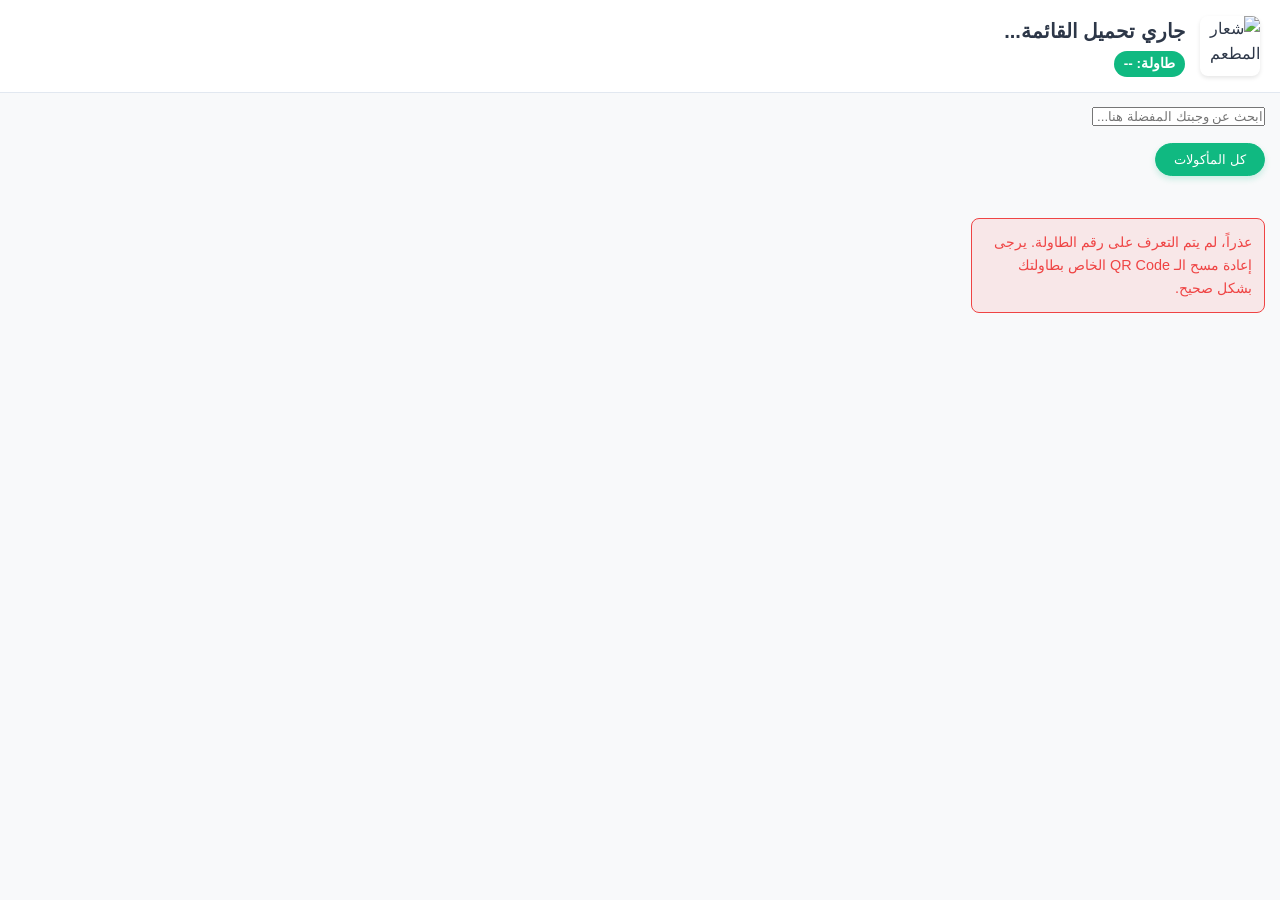
==== customer.html @ 6d7bbae3 "Initial commit - Complete Restaurant Management System" ====
<!DOCTYPE html>
<html lang="ar" dir="rtl" data-theme="light">
<head>
    <meta charset="UTF-8">
    <meta name="viewport" content="width=device-width, initial-scale=1.0">
    <title>قائمة الطعام الرقمية</title>
    <link rel="stylesheet" href="style.css">
    <link rel="stylesheet" href="customer.css">
</head>
<body>

    <!-- الهيدر الخاص بالزبون (Customer Header) -->
    <header class="customer-header">
        <div class="brand-info">
            <img id="cust-logo" src="https://placehold.co/60x60?text=Logo" alt="شعار المطعم">
            <div>
                <h1 id="cust-restaurant-name">جاري تحميل القائمة...</h1>
                <span id="table-badge" class="table-number-badge">طاولة: --</span>
            </div>
        </div>
    </header>

    <!-- شريط البحث السريع والفلترة بالأقسام -->
    <div class="sticky-controls">
        <div class="search-box-container">
            <input type="text" id="cust-search" placeholder="ابحث عن وجبتك المفضلة هنا...">
        </div>
        <!-- شريط الأقسام الأفقي القابل للتمرير السلس باللمس -->
        <div id="cust-categories-scroll" class="categories-scroll-bar">
            <button class="cat-scroll-item active" data-id="all">كل المأكولات</button>
        </div>
    </div>

    <!-- حاوية عرض الوجبات وقائمة الطعام للزبون -->
    <main class="customer-main">
        <div id="cust-menu-grid" class="customer-menu-grid">
            <p class="loading-text">جاري جلب قائمة الطعام الطازجة...</p>
        </div>
    </main>

    <!-- الشريط السفلي الثابت لعرض السلة (Floating Cart Bar) -->
    <footer id="cart-floating-bar" class="cart-floating-bar hidden">
        <div class="cart-bar-info">
            <span id="cart-count-badge">0 أصناف</span>
            <span id="cart-total-badge">إجمالي: 0.00 د.ج</span>
        </div>
        <button id="btn-open-cart" class="btn btn-primary">عرض السلة والتأكيد 🛒</button>
    </footer>

    <!-- نافذة السلة والطلب المنبثقة (Cart Drawer Modal) -->
    <div id="modal-cart-drawer" class="cart-drawer hidden">
        <div class="drawer-content">
            <div class="drawer-header">
                <h3>سلة المشتريات الخاصة بك</h3>
                <span id="close-cart-drawer" class="close-drawer">&times;</span>
            </div>
            
            <!-- قائمة عناصر السلة -->
            <div id="cart-items-list" class="drawer-body">
                <p class="empty-cart-text">سلتك فارغة حالياً، أضف بعض الوجبات اللذيذة!</p>
            </div>

            <!-- ملاحظات الطلب وحساب السعر المجموعي -->
            <div class="drawer-footer">
                <div class="form-group" style="margin-top: 10px;">
                    <label for="order-notes">أي ملاحظات خاصة؟ (بدون بصل، حار...)</label>
                    <textarea id="order-notes" rows="2" placeholder="اكتب ملاحظاتك للطاهي هنا..."></textarea>
                </div>
                <div class="total-summary">
                    <span>المجموع الإجمالي:</span>
                    <span id="drawer-total-price" class="final-price">0.00 د.ج</span>
                </div>
                <div id="cart-alert-msg" class="alert alert-danger hidden"></div>
                <button id="btn-submit-order" class="btn btn-primary btn-block btn-lg">إرسال الطلب للمطبخ مباشرة 🚀</button>
            </div>
        </div>
    </div>

    <!-- نافذة نجاح العملية وبث إشارة الطلب للمدير -->
    <div id="modal-success" class="modal hidden">
        <div class="modal-content text-center">
            <div class="success-icon">🎉</div>
            <h3>تم إرسال طلبك بنجاح!</h3>
            <p>طلبك الآن قيد المراجعة في المطبخ، وسيتم تحضيره وتقديمه لطاولتك فوراً.</p>
            <button id="btn-close-success" class="btn btn-primary btn-block" style="margin-top: 20px;">حسناً، استمر بالتصفح</button>
        </div>
    </div>

    <!-- جلب قاعدة البيانات ونظام الزبون التفاعلي -->
    <script src="https://cdn.jsdelivr.net/npm/@supabase/supabase-js@2"></script>
    <script type="module" src="customer.js"></script>
</body>
</html>
---- style.css ----
/* =========================================================================
   1. المتغيرات والسمات الأساسية (CSS Variables & Themes)
   ========================================================================= */
:root {
    --bg-primary: #f8f9fa;
    --bg-surface: #ffffff;
    --text-primary: #2d3748;
    --text-muted: #718096;
    --color-primary: #10b981; /* الأخضر المميز لـ Viridia */
    --color-primary-hover: #059669;
    --color-danger: #ef4444;
    --color-warning: #f59e0b;
    --color-info: #3b82f6;
    --border-color: #e2e8f0;
    --radius-md: 8px;
    --radius-lg: 12px;
    --shadow: 0 4px 6px -1px rgba(0,0,0,0.05), 0 2px 4px -1px rgba(0,0,0,0.03);
    --transition: all 0.3s ease;
}

[data-theme="dark"] {
    --bg-primary: #1a202c;
    --bg-surface: #2d3748;
    --text-primary: #f7fafc;
    --text-muted: #a0aec0;
    --border-color: #4a5568;
    --shadow: 0 4px 6px -1px rgba(0,0,0,0.3);
}

/* =========================================================================
   2. التنسيقات العامة وعناصر الإدخال (Global CSS & Reset)
   ========================================================================= */
* {
    box-sizing: border-box;
    margin: 0;
    padding: 0;
    font-family: 'Segoe UI', Tahoma, Geneva, Verdana, sans-serif;
}

body {
    background-color: var(--bg-primary);
    color: var(--text-primary);
    transition: var(--transition);
    line-height: 1.6;
}

.hidden {
    display: none !important;
}

/* الأزرار الاحترافية */
.btn {
    display: inline-flex;
    align-items: center;
    justify-content: center;
    padding: 10px 20px;
    font-size: 1rem;
    font-weight: 600;
    border-radius: var(--radius-md);
    border: none;
    cursor: pointer;
    transition: var(--transition);
    text-decoration: none;
}

.btn-primary {
    background-color: var(--color-primary);
    color: #ffffff;
}

.btn-primary:hover {
    background-color: var(--color-primary-hover);
}

.btn-block {
    width: 100%;
}

/* حقول الإدخال */
.form-group {
    margin-bottom: 20px;
}

.form-group label {
    display: block;
    margin-bottom: 8px;
    font-weight: 500;
}

.form-group input, .form-group select, .form-group textarea {
    width: 100%;
    padding: 12px;
    border: 1px solid var(--border-color);
    border-radius: var(--radius-md);
    background-color: var(--bg-surface);
    color: var(--text-primary);
    outline: none;
    transition: var(--transition);
}

.form-group input:focus {
    border-color: var(--color-primary);
    box-shadow: 0 0 0 3px rgba(16, 185, 129, 0.2);
}

/* التنبيهات */
.alert {
    padding: 12px;
    border-radius: var(--radius-md);
    margin-top: 15px;
    font-size: 0.9rem;
}

.alert-danger {
    background-color: rgba(239, 68, 68, 0.1);
    color: var(--color-danger);
    border: 1px solid var(--color-danger);
}

/* =========================================================================
   3. تنسيق صفحات الـ Welcome والـ Auth
   ========================================================================= */
.welcome-body, .auth-body {
    display: flex;
    align-items: center;
    justify-content: center;
    min-height: 100vh;
    padding: 20px;
}

.welcome-container, .login-card {
    background-color: var(--bg-surface);
    padding: 40px;
    border-radius: var(--radius-lg);
    box-shadow: var(--shadow);
    max-width: 450px;
    width: 100%;
    text-align: center;
}

.subtitle {
    color: var(--text-muted);
    margin-bottom: 30px;
    font-size: 0.95rem;
}
---- customer.css ----
/* =========================================================================
   1. تنسيقات هيدر الزبون وشريط الأقسام الأفقي (Mobile Optimization)
   ========================================================================= */
.customer-header {
    background-color: var(--bg-surface);
    padding: 15px 20px;
    border-bottom: 1px solid var(--border-color);
    box-shadow: var(--shadow);
}

.brand-info {
    display: flex;
    align-items: center;
    gap: 15px;
}

.brand-info img {
    width: 60px;
    height: 60px;
    object-fit: cover;
    border-radius: var(--radius-md);
    box-shadow: 0 2px 4px rgba(0,0,0,0.1);
}

.brand-info h1 {
    font-size: 1.25rem;
    font-weight: bold;
}

.table-number-badge {
    display: inline-block;
    background-color: var(--color-primary);
    color: white;
    padding: 2px 10px;
    border-radius: 20px;
    font-size: 0.85rem;
    font-weight: 600;
    margin-top: 4px;
}

/* شريط التحكم المثبت علوياً للبحث والتمرير الأفقي للأقسام */
.sticky-controls {
    position: sticky;
    top: 0;
    z-index: 90;
    background-color: var(--bg-primary);
    padding: 10px 0 0 0;
}

.search-box-container {
    padding: 0 15px 10px 15px;
}

.categories-scroll-bar {
    display: flex;
    gap: 10px;
    overflow-x: auto;
    padding: 5px 15px 12px 15px;
    scroll-behavior: smooth;
    -webkit-overflow-scrolling: touch; /* تمرير سلس مخصص لـ iOS */
}

.categories-scroll-bar::-webkit-scrollbar {
    display: none; /* إخفاء شريط التمرير الافتراضي لشكل جمالي رائع */
}

.cat-scroll-item {
    background-color: var(--bg-surface);
    border: 1px solid var(--border-color);
    padding: 8px 18px;
    border-radius: 25px;
    white-space: nowrap;
    cursor: pointer;
    font-weight: 500;
    transition: var(--transition);
    color: var(--text-primary);
}

.cat-scroll-item.active {
    background-color: var(--color-primary);
    color: white;
    border-color: var(--color-primary);
    box-shadow: 0 3px 6px rgba(16, 185, 129, 0.2);
}

/* =========================================================================
   2. شبكة عرض وجبات الزبون وقرص البطاقة (Customer Menu Grid)
   ========================================================================= */
.customer-main {
    padding: 15px;
    padding-bottom: 90px; /* لضمان عدم حجب المحتوى بالشريط السفلي للسلة */
}

.customer-menu-grid {
    display: grid;
    grid-template-columns: repeat(auto-fill, minmax(160px, 1fr));
    gap: 15px;
}

@media (min-width: 768px) {
    .customer-menu-grid {
        grid-template-columns: repeat(auto-fill, minmax(240px, 1fr));
        gap: 25px;
    }
}

.cust-item-card {
    background-color: var(--bg-surface);
    border-radius: var(--radius-lg);
    overflow: hidden;
    box-shadow: var(--shadow);
    display: flex;
    flex-direction: column;
    justify-content: space-between;
    border: 1px solid var(--border-color);
}

.cust-item-card img {
    width: 100%;
    height: 120px;
    object-fit: cover;
}

@media (min-width: 768px) {
    .cust-item-card img { height: 160px; }
}

.cust-card-details {
    padding: 12px;
    flex-grow: 1;
    display: flex;
    flex-direction: column;
    justify-content: space-between;
}

.cust-card-details h4 {
    font-size: 0.95rem;
    margin-bottom: 4px;
    font-weight: 600;
}

.cust-item-desc {
    font-size: 0.8rem;
    color: var(--text-muted);
    line-height: 1.3;
    margin-bottom: 8px;
    display: -webkit-box;
    -webkit-line-clamp: 2;
    -webkit-box-orient: vertical;
    overflow: hidden;
}

.cust-card-footer {
    display: flex;
    justify-content: space-between;
    align-items: center;
    margin-top: auto;
}

.cust-item-price {
    font-weight: bold;
    color: var(--color-primary);
    font-size: 0.95rem;
}

.btn-add-to-cart {
    background-color: var(--bg-primary);
    color: var(--color-primary);
    border: 1px solid var(--color-primary);
    width: 32px;
    height: 32px;
    border-radius: 50%;
    font-size: 1.2rem;
    display: flex;
    align-items: center;
    justify-content: center;
    cursor: pointer;
    transition: var(--transition);
}

.btn-add-to-cart:hover {
    background-color: var(--color-primary);
    color: white;
}

/* =========================================================================
   3. شريط السلة العائم المنزلق من الأسفل (Floating Cart & Drawer)
   ========================================================================= */
.cart-floating-bar {
    position: fixed;
    bottom: 15px;
    left: 15px;
    right: 15px;
    background-color: var(--bg-surface);
    border: 1px solid var(--border-color);
    border-radius: 30px;
    padding: 12px 20px;
    display: flex;
    justify-content: space-between;
    align-items: center;
    box-shadow: 0 10px 25px rgba(0,0,0,0.15);
    z-index: 100;
    animation: slideUp 0.3s ease;
}

@keyframes slideUp {
    from { transform: translateY(100px); opacity: 0; }
    to { transform: translateY(0); opacity: 1; }
}

.cart-bar-info {
    display: flex;
    flex-direction: column;
}

#cart-count-badge { font-size: 0.85rem; color: var(--text-muted); }
#cart-total-badge { font-weight: bold; font-size: 1.05rem; color: var(--text-primary); }

/* الـ Drawer الخاص بالسلة الممتد */
.cart-drawer {
    position: fixed;
    top: 0;
    left: 0;
    width: 100%;
    height: 100%;
    background-color: rgba(0,0,0,0.5);
    z-index: 200;
    display: flex;
    justify-content: flex-end;
}

.drawer-content {
    background-color: var(--bg-surface);
    width: 100%;
    max-width: 420px;
    height: 100%;
    display: flex;
    flex-direction: column;
    box-shadow: -5px 0 25px rgba(0,0,0,0.2);
    animation: slideInLeft 0.3s ease;
}

@keyframes slideInLeft {
    from { transform: translateX(100%); }
    to { transform: translateX(0); }
}

.drawer-header {
    padding: 20px;
    border-bottom: 1px solid var(--border-color);
    display: flex;
    justify-content: space-between;
    align-items: center;
}

.close-drawer { font-size: 1.8rem; cursor: pointer; }
.drawer-body { flex: 1; padding: 20px; overflow-y: auto; }

/* عناصر السلة الداخلية وتعديل الكمية */
.cart-item-row {
    display: flex;
    justify-content: space-between;
    align-items: center;
    padding: 12px 0;
    border-bottom: 1px dashed var(--border-color);
}

.cart-item-info h5 { font-size: 0.95rem; font-weight: 600; }
.cart-item-info span { font-size: 0.85rem; color: var(--color-primary); font-weight: bold; }

.qty-controls {
    display: flex;
    align-items: center;
    gap: 12px;
}

.btn-qty {
    width: 28px;
    height: 28px;
    border-radius: 50%;
    border: 1px solid var(--border-color);
    background-color: var(--bg-primary);
    cursor: pointer;
    font-weight: bold;
}

.drawer-footer { padding: 20px; border-top: 1px solid var(--border-color); }
.total-summary { display: flex; justify-content: space-between; font-weight: bold; font-size: 1.15rem; margin: 15px 0; }
.final-price { color: var(--color-primary); }

/* أيقونة النجاح */
.success-icon { font-size: 4rem; margin-bottom: 15px; }
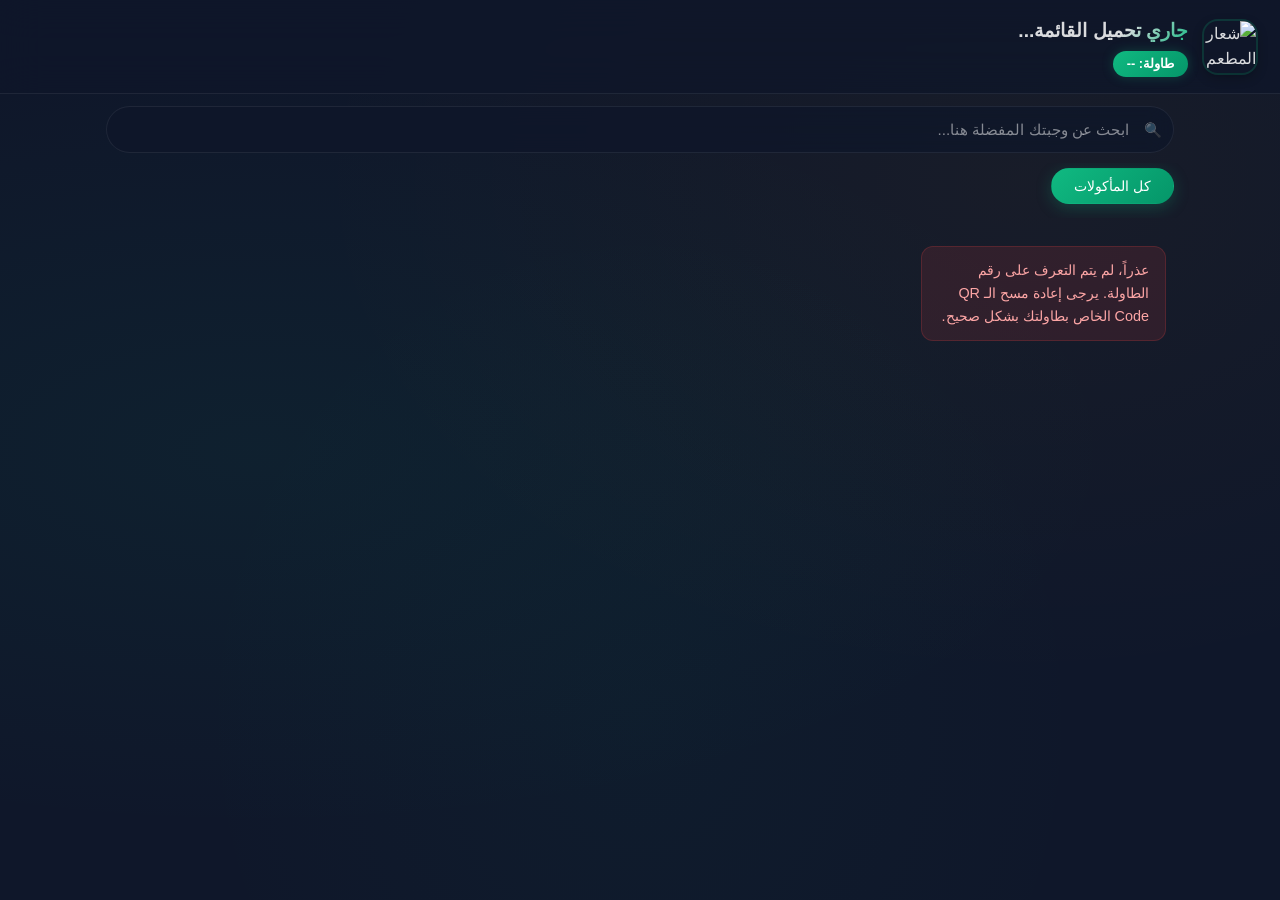
==== commit 0b75f507: "opencode update" ====
--- a/customer.html
+++ b/customer.html
@@ -1,5 +1,5 @@
 <!DOCTYPE html>
-<html lang="ar" dir="rtl" data-theme="light">
+<html lang="ar" dir="rtl" data-theme="dark">
 <head>
     <meta charset="UTF-8">
     <meta name="viewport" content="width=device-width, initial-scale=1.0">
--- a/customer.css
+++ b/customer.css
@@ -1,292 +1,797 @@
-/* =========================================================================
-   1. تنسيقات هيدر الزبون وشريط الأقسام الأفقي (Mobile Optimization)
-   ========================================================================= */
+:root {
+  --glass-bg: rgba(15, 23, 42, 0.78);
+  --glass-bg-light: rgba(30, 41, 59, 0.72);
+  --glass-border: rgba(255, 255, 255, 0.07);
+  --glass-border-hover: rgba(255, 255, 255, 0.14);
+  --glass-shadow: 0 8px 32px rgba(0, 0, 0, 0.35);
+  --green: #10b981;
+  --green-dark: #059669;
+  --green-glow: rgba(16, 185, 129, 0.25);
+  --amber: #f59e0b;
+  --amber-dark: #d97706;
+  --amber-glow: rgba(245, 158, 11, 0.25);
+  --slate-900: #0f172a;
+  --slate-800: #1e293b;
+  --slate-700: #334155;
+  --white-soft: rgba(255, 255, 255, 0.85);
+  --white-muted: rgba(255, 255, 255, 0.5);
+  --radius-glass: 16px;
+  --radius-pill: 9999px;
+}
+
+body {
+  background: var(--slate-900);
+  background-image: radial-gradient(ellipse at 20% 50%, rgba(16, 185, 129, 0.06) 0%, transparent 60%),
+                    radial-gradient(ellipse at 80% 20%, rgba(245, 158, 11, 0.04) 0%, transparent 50%),
+                    radial-gradient(ellipse at 50% 80%, rgba(16, 185, 129, 0.03) 0%, transparent 50%);
+  min-height: 100vh;
+  color: var(--white-soft);
+}
+
 .customer-header {
-    background-color: var(--bg-surface);
-    padding: 15px 20px;
-    border-bottom: 1px solid var(--border-color);
-    box-shadow: var(--shadow);
+  background: var(--glass-bg);
+  backdrop-filter: blur(20px);
+  -webkit-backdrop-filter: blur(20px);
+  border-bottom: 1px solid var(--glass-border);
+  padding: 16px 24px;
+  position: sticky;
+  top: 0;
+  z-index: 80;
 }
 
 .brand-info {
-    display: flex;
-    align-items: center;
-    gap: 15px;
+  display: flex;
+  align-items: center;
+  gap: 16px;
 }
 
 .brand-info img {
-    width: 60px;
-    height: 60px;
-    object-fit: cover;
-    border-radius: var(--radius-md);
-    box-shadow: 0 2px 4px rgba(0,0,0,0.1);
+  width: 52px;
+  height: 52px;
+  object-fit: cover;
+  border-radius: 14px;
+  box-shadow: 0 0 0 2px rgba(16, 185, 129, 0.2), 0 4px 12px rgba(0, 0, 0, 0.3);
 }
 
 .brand-info h1 {
-    font-size: 1.25rem;
-    font-weight: bold;
+  font-size: 1.2rem;
+  font-weight: 700;
+  background: linear-gradient(135deg, var(--white-soft) 60%, var(--green));
+  -webkit-background-clip: text;
+  -webkit-text-fill-color: transparent;
+  background-clip: text;
 }
 
 .table-number-badge {
-    display: inline-block;
-    background-color: var(--color-primary);
-    color: white;
-    padding: 2px 10px;
-    border-radius: 20px;
-    font-size: 0.85rem;
-    font-weight: 600;
-    margin-top: 4px;
-}
-
-/* شريط التحكم المثبت علوياً للبحث والتمرير الأفقي للأقسام */
+  display: inline-block;
+  background: linear-gradient(135deg, var(--green), var(--green-dark));
+  color: #fff;
+  padding: 3px 14px;
+  border-radius: var(--radius-pill);
+  font-size: 0.8rem;
+  font-weight: 600;
+  margin-top: 4px;
+  box-shadow: 0 0 12px var(--green-glow);
+}
+
 .sticky-controls {
-    position: sticky;
-    top: 0;
-    z-index: 90;
-    background-color: var(--bg-primary);
-    padding: 10px 0 0 0;
+  position: sticky;
+  top: 0;
+  z-index: 75;
+  background: transparent;
+  padding: 12px 0 0 0;
 }
 
 .search-box-container {
-    padding: 0 15px 10px 15px;
+  padding: 0 16px 10px 16px;
+  position: relative;
+}
+
+.search-box-container::before {
+  content: "🔍";
+  position: absolute;
+  right: 28px;
+  top: 50%;
+  transform: translateY(-70%);
+  font-size: 0.9rem;
+  opacity: 0.5;
+  pointer-events: none;
+  z-index: 1;
+}
+
+#cust-search {
+  width: 100%;
+  padding: 14px 44px 14px 18px;
+  background: var(--glass-bg);
+  backdrop-filter: blur(12px);
+  -webkit-backdrop-filter: blur(12px);
+  border: 1px solid var(--glass-border);
+  border-radius: var(--radius-pill);
+  color: var(--white-soft);
+  font-size: 0.95rem;
+  outline: none;
+  transition: all 0.3s ease;
+}
+
+#cust-search::placeholder {
+  color: var(--white-muted);
+}
+
+#cust-search:focus {
+  border-color: var(--green);
+  box-shadow: 0 0 0 4px var(--green-glow), 0 0 20px rgba(16, 185, 129, 0.1);
+  background: rgba(15, 23, 42, 0.9);
+}
+
+#cust-search:hover {
+  border-color: var(--glass-border-hover);
 }
 
 .categories-scroll-bar {
-    display: flex;
-    gap: 10px;
-    overflow-x: auto;
-    padding: 5px 15px 12px 15px;
-    scroll-behavior: smooth;
-    -webkit-overflow-scrolling: touch; /* تمرير سلس مخصص لـ iOS */
+  display: flex;
+  gap: 10px;
+  overflow-x: auto;
+  padding: 5px 16px 14px 16px;
+  scroll-behavior: smooth;
+  -webkit-overflow-scrolling: touch;
 }
 
 .categories-scroll-bar::-webkit-scrollbar {
-    display: none; /* إخفاء شريط التمرير الافتراضي لشكل جمالي رائع */
+  display: none;
 }
 
 .cat-scroll-item {
-    background-color: var(--bg-surface);
-    border: 1px solid var(--border-color);
-    padding: 8px 18px;
-    border-radius: 25px;
-    white-space: nowrap;
-    cursor: pointer;
-    font-weight: 500;
-    transition: var(--transition);
-    color: var(--text-primary);
+  background: var(--glass-bg-light);
+  backdrop-filter: blur(8px);
+  -webkit-backdrop-filter: blur(8px);
+  border: 1px solid var(--glass-border);
+  padding: 9px 22px;
+  border-radius: var(--radius-pill);
+  white-space: nowrap;
+  cursor: pointer;
+  font-weight: 500;
+  font-size: 0.9rem;
+  transition: all 0.3s ease;
+  color: var(--white-muted);
+  flex-shrink: 0;
+}
+
+.cat-scroll-item:hover {
+  border-color: rgba(16, 185, 129, 0.3);
+  color: var(--white-soft);
+  background: rgba(16, 185, 129, 0.08);
 }
 
 .cat-scroll-item.active {
-    background-color: var(--color-primary);
-    color: white;
-    border-color: var(--color-primary);
-    box-shadow: 0 3px 6px rgba(16, 185, 129, 0.2);
-}
-
-/* =========================================================================
-   2. شبكة عرض وجبات الزبون وقرص البطاقة (Customer Menu Grid)
-   ========================================================================= */
+  background: linear-gradient(135deg, var(--green), var(--green-dark));
+  color: #fff;
+  border-color: transparent;
+  box-shadow: 0 4px 16px var(--green-glow);
+}
+
 .customer-main {
-    padding: 15px;
-    padding-bottom: 90px; /* لضمان عدم حجب المحتوى بالشريط السفلي للسلة */
+  padding: 8px 16px 100px 16px;
 }
 
 .customer-menu-grid {
-    display: grid;
-    grid-template-columns: repeat(auto-fill, minmax(160px, 1fr));
-    gap: 15px;
-}
-
-@media (min-width: 768px) {
-    .customer-menu-grid {
-        grid-template-columns: repeat(auto-fill, minmax(240px, 1fr));
-        gap: 25px;
-    }
+  display: grid;
+  grid-template-columns: repeat(auto-fill, minmax(160px, 1fr));
+  gap: 14px;
+}
+
+@media (min-width: 640px) {
+  .customer-menu-grid {
+    grid-template-columns: repeat(auto-fill, minmax(200px, 1fr));
+    gap: 18px;
+  }
+}
+
+@media (min-width: 1024px) {
+  .customer-menu-grid {
+    grid-template-columns: repeat(auto-fill, minmax(240px, 1fr));
+    gap: 24px;
+  }
 }
 
 .cust-item-card {
-    background-color: var(--bg-surface);
-    border-radius: var(--radius-lg);
-    overflow: hidden;
-    box-shadow: var(--shadow);
-    display: flex;
-    flex-direction: column;
-    justify-content: space-between;
-    border: 1px solid var(--border-color);
+  background: var(--glass-bg-light);
+  backdrop-filter: blur(12px);
+  -webkit-backdrop-filter: blur(12px);
+  border-radius: var(--radius-glass);
+  overflow: hidden;
+  box-shadow: var(--glass-shadow);
+  display: flex;
+  flex-direction: column;
+  justify-content: space-between;
+  border: 1px solid var(--glass-border);
+  transition: all 0.35s ease;
+}
+
+.cust-item-card:hover {
+  transform: translateY(-4px);
+  border-color: rgba(16, 185, 129, 0.2);
+  box-shadow: 0 12px 40px rgba(0, 0, 0, 0.4), 0 0 0 1px rgba(16, 185, 129, 0.1);
 }
 
 .cust-item-card img {
-    width: 100%;
-    height: 120px;
-    object-fit: cover;
-}
-
-@media (min-width: 768px) {
-    .cust-item-card img { height: 160px; }
+  width: 100%;
+  height: 130px;
+  object-fit: cover;
+  transition: transform 0.4s ease;
+}
+
+@media (min-width: 640px) {
+  .cust-item-card img { height: 150px; }
+}
+
+@media (min-width: 1024px) {
+  .cust-item-card img { height: 170px; }
+}
+
+.cust-item-card:hover img {
+  transform: scale(1.05);
 }
 
 .cust-card-details {
-    padding: 12px;
-    flex-grow: 1;
-    display: flex;
-    flex-direction: column;
-    justify-content: space-between;
+  padding: 14px;
+  flex-grow: 1;
+  display: flex;
+  flex-direction: column;
+  justify-content: space-between;
 }
 
 .cust-card-details h4 {
+  font-size: 0.95rem;
+  margin-bottom: 4px;
+  font-weight: 600;
+  color: var(--white-soft);
+}
+
+.cust-item-desc {
+  font-size: 0.78rem;
+  color: var(--white-muted);
+  line-height: 1.4;
+  margin-bottom: 10px;
+  display: -webkit-box;
+  -webkit-line-clamp: 2;
+  -webkit-box-orient: vertical;
+  overflow: hidden;
+}
+
+.cust-card-footer {
+  display: flex;
+  justify-content: space-between;
+  align-items: center;
+  margin-top: auto;
+  padding-top: 8px;
+}
+
+.cust-item-price {
+  font-weight: 700;
+  color: var(--amber);
+  font-size: 1rem;
+  text-shadow: 0 0 12px rgba(245, 158, 11, 0.2);
+}
+
+.btn-add-to-cart {
+  background: rgba(16, 185, 129, 0.12);
+  color: var(--green);
+  border: 1px solid rgba(16, 185, 129, 0.25);
+  width: 36px;
+  height: 36px;
+  border-radius: 50%;
+  font-size: 1.3rem;
+  font-weight: 700;
+  display: flex;
+  align-items: center;
+  justify-content: center;
+  cursor: pointer;
+  transition: all 0.25s ease;
+}
+
+.btn-add-to-cart:hover {
+  background: linear-gradient(135deg, var(--green), var(--green-dark));
+  color: #fff;
+  border-color: transparent;
+  box-shadow: 0 4px 16px var(--green-glow);
+  transform: scale(1.1) rotate(90deg);
+}
+
+.cart-floating-bar {
+  position: fixed;
+  bottom: 16px;
+  left: 16px;
+  right: 16px;
+  background: var(--glass-bg);
+  backdrop-filter: blur(20px);
+  -webkit-backdrop-filter: blur(20px);
+  border: 1px solid var(--glass-border);
+  border-radius: var(--radius-glass);
+  padding: 14px 22px;
+  display: flex;
+  justify-content: space-between;
+  align-items: center;
+  box-shadow: 0 12px 40px rgba(0, 0, 0, 0.5), 0 0 0 1px rgba(16, 185, 129, 0.08);
+  z-index: 100;
+  animation: floatUp 0.4s cubic-bezier(0.22, 1, 0.36, 1);
+}
+
+@keyframes floatUp {
+  from { transform: translateY(120px); opacity: 0; }
+  to { transform: translateY(0); opacity: 1; }
+}
+
+.cart-bar-info {
+  display: flex;
+  flex-direction: column;
+  gap: 2px;
+}
+
+#cart-count-badge {
+  font-size: 0.82rem;
+  color: var(--white-muted);
+}
+
+#cart-total-badge {
+  font-weight: 700;
+  font-size: 1.05rem;
+  color: var(--white-soft);
+}
+
+.cart-drawer {
+  position: fixed;
+  top: 0;
+  left: 0;
+  width: 100%;
+  height: 100%;
+  background: rgba(0, 0, 0, 0.6);
+  backdrop-filter: blur(4px);
+  -webkit-backdrop-filter: blur(4px);
+  z-index: 200;
+  display: flex;
+  justify-content: flex-end;
+}
+
+.drawer-content {
+  background: var(--glass-bg);
+  backdrop-filter: blur(24px);
+  -webkit-backdrop-filter: blur(24px);
+  width: 100%;
+  max-width: 420px;
+  height: 100%;
+  display: flex;
+  flex-direction: column;
+  border-left: 1px solid var(--glass-border);
+  box-shadow: -8px 0 40px rgba(0, 0, 0, 0.5);
+  animation: slideInLeft 0.35s cubic-bezier(0.22, 1, 0.36, 1);
+}
+
+@keyframes slideInLeft {
+  from { transform: translateX(100%); }
+  to { transform: translateX(0); }
+}
+
+.drawer-header {
+  padding: 20px 24px;
+  border-bottom: 1px solid var(--glass-border);
+  display: flex;
+  justify-content: space-between;
+  align-items: center;
+}
+
+.drawer-header h3 {
+  font-size: 1.15rem;
+  font-weight: 700;
+  color: var(--white-soft);
+}
+
+.close-drawer {
+  font-size: 1.8rem;
+  cursor: pointer;
+  color: var(--white-muted);
+  transition: all 0.25s ease;
+  line-height: 1;
+}
+
+.close-drawer:hover {
+  color: var(--white-soft);
+  transform: rotate(90deg);
+}
+
+.drawer-body {
+  flex: 1;
+  padding: 20px 24px;
+  overflow-y: auto;
+}
+
+.drawer-body::-webkit-scrollbar {
+  width: 4px;
+}
+
+.drawer-body::-webkit-scrollbar-thumb {
+  background: var(--slate-700);
+  border-radius: 4px;
+}
+
+.empty-cart-text {
+  color: var(--white-muted);
+  text-align: center;
+  padding: 30px 0;
+  font-size: 0.95rem;
+}
+
+.cart-item-row {
+  display: flex;
+  justify-content: space-between;
+  align-items: center;
+  padding: 14px 0;
+  border-bottom: 1px solid rgba(255, 255, 255, 0.05);
+}
+
+.cart-item-info h5 {
+  font-size: 0.95rem;
+  font-weight: 600;
+  color: var(--white-soft);
+  margin-bottom: 2px;
+}
+
+.cart-item-info span {
+  font-size: 0.85rem;
+  color: var(--green);
+  font-weight: 700;
+}
+
+.qty-controls {
+  display: flex;
+  align-items: center;
+  gap: 12px;
+}
+
+.qty-val {
+  font-weight: 700;
+  color: var(--white-soft);
+  min-width: 20px;
+  text-align: center;
+}
+
+.btn-qty {
+  width: 32px;
+  height: 32px;
+  border-radius: 50%;
+  border: 1px solid var(--glass-border);
+  background: var(--glass-bg-light);
+  color: var(--white-soft);
+  cursor: pointer;
+  font-weight: 700;
+  font-size: 1rem;
+  transition: all 0.2s ease;
+  display: flex;
+  align-items: center;
+  justify-content: center;
+}
+
+.btn-qty:hover {
+  border-color: var(--green);
+  background: rgba(16, 185, 129, 0.12);
+  color: var(--green);
+}
+
+.drawer-footer {
+  padding: 20px 24px;
+  border-top: 1px solid var(--glass-border);
+}
+
+.drawer-footer .form-group {
+  margin-top: 0;
+}
+
+.drawer-footer .form-group label {
+  display: block;
+  margin-bottom: 8px;
+  font-weight: 500;
+  font-size: 0.85rem;
+  color: var(--white-muted);
+}
+
+#order-notes {
+  width: 100%;
+  padding: 12px 16px;
+  background: var(--glass-bg-light);
+  backdrop-filter: blur(8px);
+  -webkit-backdrop-filter: blur(8px);
+  border: 1px solid var(--glass-border);
+  border-radius: 12px;
+  color: var(--white-soft);
+  font-size: 0.9rem;
+  outline: none;
+  transition: all 0.3s ease;
+  resize: vertical;
+  font-family: inherit;
+}
+
+#order-notes::placeholder {
+  color: var(--white-muted);
+}
+
+#order-notes:focus {
+  border-color: var(--amber);
+  box-shadow: 0 0 0 4px var(--amber-glow);
+}
+
+.total-summary {
+  display: flex;
+  justify-content: space-between;
+  font-weight: 700;
+  font-size: 1.15rem;
+  margin: 16px 0;
+  color: var(--white-soft);
+}
+
+.final-price {
+  color: var(--amber);
+  text-shadow: 0 0 12px rgba(245, 158, 11, 0.2);
+}
+
+#btn-submit-order.btn.btn-primary.btn-block.btn-lg {
+  background: linear-gradient(135deg, var(--amber), #ea580c 30%, var(--green-dark) 70%, var(--green));
+  background-size: 200% 200%;
+  background-position: 0% 0%;
+  color: #fff;
+  border: none;
+  padding: 16px 24px;
+  border-radius: 14px;
+  font-weight: 700;
+  font-size: 1.05rem;
+  cursor: pointer;
+  transition: all 0.35s ease;
+  position: relative;
+  overflow: hidden;
+  box-shadow: 0 4px 24px rgba(245, 158, 11, 0.3);
+}
+
+#btn-submit-order.btn.btn-primary.btn-block.btn-lg:hover {
+  background-position: 100% 100%;
+  box-shadow: 0 6px 32px rgba(245, 158, 11, 0.45), 0 0 0 2px rgba(16, 185, 129, 0.15);
+  transform: translateY(-2px);
+}
+
+#btn-submit-order.btn.btn-primary.btn-block.btn-lg:active {
+  transform: translateY(0) scale(0.98);
+  box-shadow: 0 2px 12px rgba(245, 158, 11, 0.3);
+}
+
+#btn-submit-order.btn.btn-primary.btn-block.btn-lg::after {
+  content: "";
+  position: absolute;
+  inset: 0;
+  background: linear-gradient(135deg, transparent 30%, rgba(255, 255, 255, 0.12) 50%, transparent 70%);
+  background-size: 200% 200%;
+  animation: shimmer 3s ease-in-out infinite;
+  pointer-events: none;
+}
+
+@keyframes shimmer {
+  0%, 100% { background-position: 200% 0; }
+  50% { background-position: -200% 0; }
+}
+
+#btn-submit-order.btn.btn-primary.btn-block.btn-lg:disabled {
+  opacity: 0.6;
+  cursor: not-allowed;
+  transform: none !important;
+  animation: pulse 1.5s ease-in-out infinite;
+}
+
+@keyframes pulse {
+  0%, 100% { opacity: 0.6; }
+  50% { opacity: 0.85; }
+}
+
+.modal {
+  position: fixed;
+  inset: 0;
+  background: rgba(0, 0, 0, 0.6);
+  backdrop-filter: blur(6px);
+  -webkit-backdrop-filter: blur(6px);
+  z-index: 300;
+  display: flex;
+  align-items: center;
+  justify-content: center;
+  padding: 20px;
+}
+
+.modal-content {
+  background: var(--glass-bg);
+  backdrop-filter: blur(24px);
+  -webkit-backdrop-filter: blur(24px);
+  border: 1px solid var(--glass-border);
+  border-radius: var(--radius-glass);
+  padding: 40px 32px;
+  max-width: 400px;
+  width: 100%;
+  text-align: center;
+  box-shadow: 0 24px 64px rgba(0, 0, 0, 0.5);
+  animation: scaleIn 0.35s cubic-bezier(0.22, 1, 0.36, 1);
+}
+
+@keyframes scaleIn {
+  from { transform: scale(0.85); opacity: 0; }
+  to { transform: scale(1); opacity: 1; }
+}
+
+.success-icon {
+  font-size: 4rem;
+  margin-bottom: 16px;
+  display: block;
+}
+
+.modal-content h3 {
+  font-size: 1.3rem;
+  font-weight: 700;
+  color: var(--white-soft);
+  margin-bottom: 8px;
+}
+
+.modal-content p {
+  color: var(--white-muted);
+  font-size: 0.9rem;
+  line-height: 1.6;
+}
+
+#btn-close-success.btn.btn-primary.btn-block {
+  background: linear-gradient(135deg, var(--green), var(--green-dark));
+  color: #fff;
+  border: none;
+  padding: 14px 20px;
+  border-radius: 12px;
+  font-weight: 600;
+  font-size: 1rem;
+  cursor: pointer;
+  transition: all 0.3s ease;
+  margin-top: 20px;
+  box-shadow: 0 4px 16px var(--green-glow);
+}
+
+#btn-close-success.btn.btn-primary.btn-block:hover {
+  box-shadow: 0 6px 24px var(--green-glow);
+  transform: translateY(-2px);
+}
+
+.alert {
+  padding: 12px 16px;
+  border-radius: 12px;
+  margin-top: 12px;
+  font-size: 0.9rem;
+}
+
+.alert-danger {
+  background: rgba(239, 68, 68, 0.12);
+  color: #fca5a5;
+  border: 1px solid rgba(239, 68, 68, 0.2);
+}
+
+.loading-text {
+  color: var(--white-muted);
+  text-align: center;
+  padding: 40px 0;
+  font-size: 0.95rem;
+}
+
+.empty-msg {
+  color: var(--white-muted);
+  text-align: center;
+  padding: 20px;
+}
+
+@media (max-width: 480px) {
+  .customer-header {
+    padding: 12px 16px;
+  }
+
+  .brand-info img {
+    width: 44px;
+    height: 44px;
+  }
+
+  .brand-info h1 {
+    font-size: 1.05rem;
+  }
+
+  .customer-main {
+    padding: 6px 12px 90px 12px;
+  }
+
+  .customer-menu-grid {
+    grid-template-columns: repeat(auto-fill, minmax(140px, 1fr));
+    gap: 12px;
+  }
+
+  .cart-drawer .drawer-content {
+    max-width: 100%;
+  }
+
+  .drawer-content {
+    animation: slideUpMobile 0.35s cubic-bezier(0.22, 1, 0.36, 1);
+  }
+
+  @keyframes slideUpMobile {
+    from { transform: translateY(100%); }
+    to { transform: translateY(0); }
+  }
+
+  #btn-submit-order.btn.btn-primary.btn-block.btn-lg {
+    padding: 14px 18px;
     font-size: 0.95rem;
-    margin-bottom: 4px;
-    font-weight: 600;
-}
-
-.cust-item-desc {
-    font-size: 0.8rem;
-    color: var(--text-muted);
-    line-height: 1.3;
-    margin-bottom: 8px;
-    display: -webkit-box;
-    -webkit-line-clamp: 2;
-    -webkit-box-orient: vertical;
-    overflow: hidden;
-}
-
-.cust-card-footer {
-    display: flex;
-    justify-content: space-between;
-    align-items: center;
-    margin-top: auto;
-}
-
-.cust-item-price {
-    font-weight: bold;
-    color: var(--color-primary);
-    font-size: 0.95rem;
-}
-
-.btn-add-to-cart {
-    background-color: var(--bg-primary);
-    color: var(--color-primary);
-    border: 1px solid var(--color-primary);
-    width: 32px;
-    height: 32px;
-    border-radius: 50%;
-    font-size: 1.2rem;
-    display: flex;
-    align-items: center;
-    justify-content: center;
-    cursor: pointer;
-    transition: var(--transition);
-}
-
-.btn-add-to-cart:hover {
-    background-color: var(--color-primary);
-    color: white;
-}
-
-/* =========================================================================
-   3. شريط السلة العائم المنزلق من الأسفل (Floating Cart & Drawer)
-   ========================================================================= */
-.cart-floating-bar {
-    position: fixed;
-    bottom: 15px;
-    left: 15px;
-    right: 15px;
-    background-color: var(--bg-surface);
-    border: 1px solid var(--border-color);
-    border-radius: 30px;
-    padding: 12px 20px;
-    display: flex;
-    justify-content: space-between;
-    align-items: center;
-    box-shadow: 0 10px 25px rgba(0,0,0,0.15);
-    z-index: 100;
-    animation: slideUp 0.3s ease;
-}
-
-@keyframes slideUp {
-    from { transform: translateY(100px); opacity: 0; }
-    to { transform: translateY(0); opacity: 1; }
-}
-
-.cart-bar-info {
-    display: flex;
-    flex-direction: column;
-}
-
-#cart-count-badge { font-size: 0.85rem; color: var(--text-muted); }
-#cart-total-badge { font-weight: bold; font-size: 1.05rem; color: var(--text-primary); }
-
-/* الـ Drawer الخاص بالسلة الممتد */
-.cart-drawer {
-    position: fixed;
-    top: 0;
-    left: 0;
-    width: 100%;
-    height: 100%;
-    background-color: rgba(0,0,0,0.5);
-    z-index: 200;
-    display: flex;
-    justify-content: flex-end;
-}
-
-.drawer-content {
-    background-color: var(--bg-surface);
-    width: 100%;
-    max-width: 420px;
-    height: 100%;
-    display: flex;
-    flex-direction: column;
-    box-shadow: -5px 0 25px rgba(0,0,0,0.2);
-    animation: slideInLeft 0.3s ease;
-}
-
-@keyframes slideInLeft {
-    from { transform: translateX(100%); }
-    to { transform: translateX(0); }
-}
-
-.drawer-header {
-    padding: 20px;
-    border-bottom: 1px solid var(--border-color);
-    display: flex;
-    justify-content: space-between;
-    align-items: center;
-}
-
-.close-drawer { font-size: 1.8rem; cursor: pointer; }
-.drawer-body { flex: 1; padding: 20px; overflow-y: auto; }
-
-/* عناصر السلة الداخلية وتعديل الكمية */
-.cart-item-row {
-    display: flex;
-    justify-content: space-between;
-    align-items: center;
-    padding: 12px 0;
-    border-bottom: 1px dashed var(--border-color);
-}
-
-.cart-item-info h5 { font-size: 0.95rem; font-weight: 600; }
-.cart-item-info span { font-size: 0.85rem; color: var(--color-primary); font-weight: bold; }
-
-.qty-controls {
-    display: flex;
-    align-items: center;
-    gap: 12px;
-}
-
-.btn-qty {
-    width: 28px;
-    height: 28px;
-    border-radius: 50%;
-    border: 1px solid var(--border-color);
-    background-color: var(--bg-primary);
-    cursor: pointer;
-    font-weight: bold;
-}
-
-.drawer-footer { padding: 20px; border-top: 1px solid var(--border-color); }
-.total-summary { display: flex; justify-content: space-between; font-weight: bold; font-size: 1.15rem; margin: 15px 0; }
-.final-price { color: var(--color-primary); }
-
-/* أيقونة النجاح */
-.success-icon { font-size: 4rem; margin-bottom: 15px; }+  }
+
+  .cart-floating-bar {
+    padding: 12px 16px;
+    bottom: 12px;
+    left: 12px;
+    right: 12px;
+  }
+}
+
+@media (min-width: 481px) and (max-width: 768px) {
+  .customer-menu-grid {
+    grid-template-columns: repeat(auto-fill, minmax(180px, 1fr));
+    gap: 16px;
+  }
+}
+
+@media (min-width: 769px) {
+  .drawer-content {
+    border-radius: var(--radius-glass) 0 0 var(--radius-glass);
+  }
+
+  .cart-floating-bar {
+    max-width: 600px;
+    left: 50%;
+    transform: translateX(-50%);
+    bottom: 24px;
+  }
+
+  .cart-floating-bar:hover {
+    border-color: rgba(16, 185, 129, 0.15);
+  }
+
+  @keyframes floatUp {
+    from { transform: translateX(-50%) translateY(120px); opacity: 0; }
+    to { transform: translateX(-50%) translateY(0); opacity: 1; }
+  }
+}
+
+@media (min-width: 1024px) {
+  .customer-main {
+    max-width: 1100px;
+    margin: 0 auto;
+    padding: 16px 24px 100px 24px;
+  }
+
+  .sticky-controls {
+    max-width: 1100px;
+    margin: 0 auto;
+  }
+}
+
+#btn-open-cart.btn.btn-primary {
+  background: linear-gradient(135deg, var(--green), var(--green-dark));
+  color: #fff;
+  border: none;
+  padding: 10px 22px;
+  border-radius: var(--radius-pill);
+  font-weight: 600;
+  font-size: 0.9rem;
+  cursor: pointer;
+  transition: all 0.3s ease;
+  box-shadow: 0 4px 16px var(--green-glow);
+}
+
+#btn-open-cart.btn.btn-primary:hover {
+  box-shadow: 0 6px 24px var(--green-glow);
+  transform: translateY(-2px);
+}
+
+#btn-open-cart.btn.btn-primary:active {
+  transform: translateY(0) scale(0.97);
+}
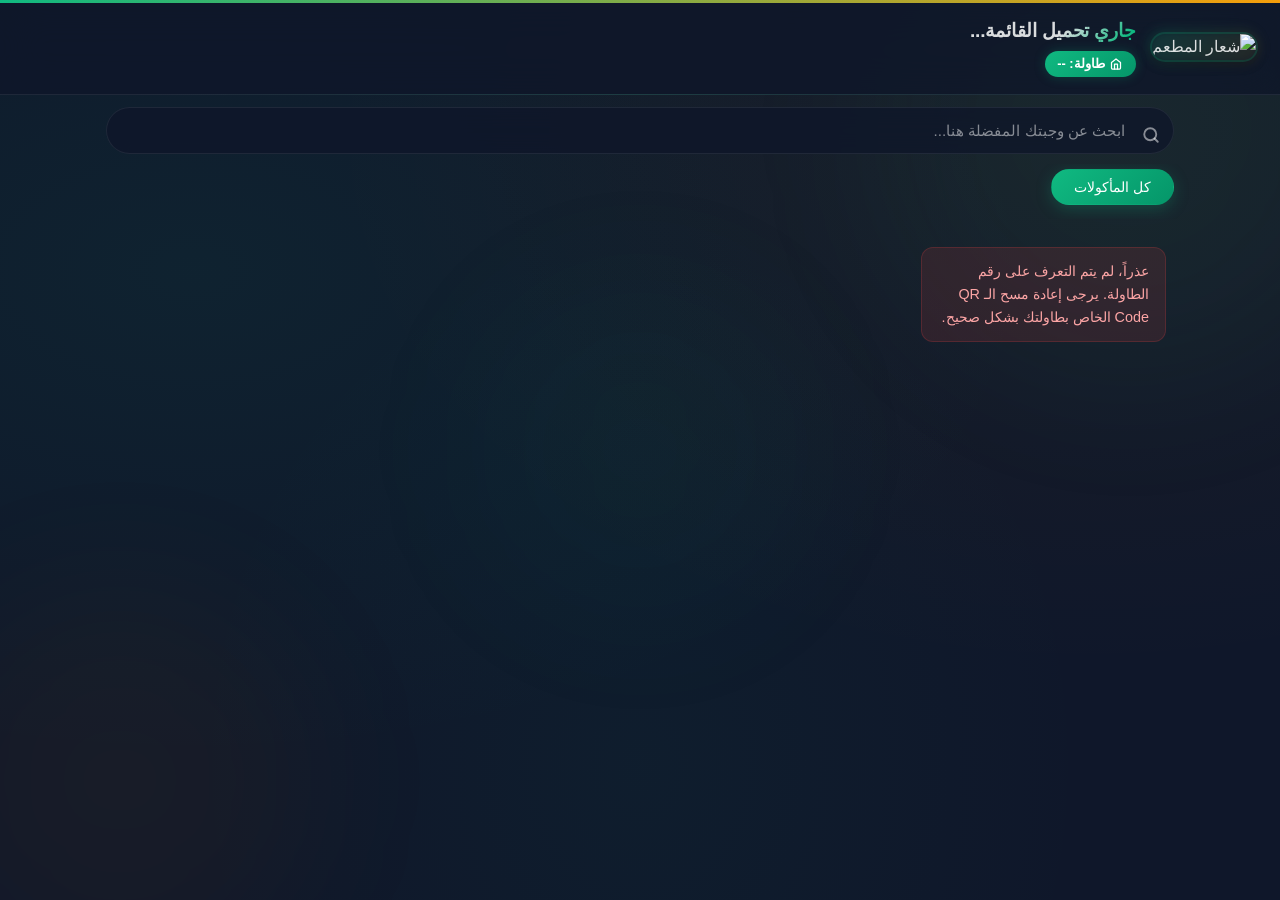
==== commit 91b759ee: "opencode update2" ====
--- a/customer.html
+++ b/customer.html
@@ -9,13 +9,27 @@
 </head>
 <body>
 
+    <!-- Ambient background glow orbs -->
+    <div class="ambient-glow ambient-glow--1" aria-hidden="true"></div>
+    <div class="ambient-glow ambient-glow--2" aria-hidden="true"></div>
+    <div class="ambient-glow ambient-glow--3" aria-hidden="true"></div>
+
+    <!-- Decorative top accent bar -->
+    <div class="top-accent" aria-hidden="true"></div>
+
     <!-- الهيدر الخاص بالزبون (Customer Header) -->
     <header class="customer-header">
         <div class="brand-info">
-            <img id="cust-logo" src="https://placehold.co/60x60?text=Logo" alt="شعار المطعم">
+            <div class="brand-logo-wrapper">
+                <img id="cust-logo" src="https://placehold.co/60x60?text=Logo" alt="شعار المطعم">
+                <div class="brand-logo-glow" aria-hidden="true"></div>
+            </div>
             <div>
                 <h1 id="cust-restaurant-name">جاري تحميل القائمة...</h1>
-                <span id="table-badge" class="table-number-badge">طاولة: --</span>
+                <span id="table-badge" class="table-number-badge">
+                    <svg class="badge-icon" width="12" height="12" viewBox="0 0 24 24" fill="none" stroke="currentColor" stroke-width="2.5" stroke-linecap="round" stroke-linejoin="round"><path d="M3 9l9-7 9 7v11a2 2 0 0 1-2 2H5a2 2 0 0 1-2-2z"/><polyline points="9 22 9 12 15 12 15 22"/></svg>
+                    طاولة: --
+                </span>
             </div>
         </div>
     </header>
@@ -23,6 +37,7 @@
     <!-- شريط البحث السريع والفلترة بالأقسام -->
     <div class="sticky-controls">
         <div class="search-box-container">
+            <svg class="search-icon" width="18" height="18" viewBox="0 0 24 24" fill="none" stroke="currentColor" stroke-width="2.5" stroke-linecap="round" stroke-linejoin="round"><circle cx="11" cy="11" r="8"/><line x1="21" y1="21" x2="16.65" y2="16.65"/></svg>
             <input type="text" id="cust-search" placeholder="ابحث عن وجبتك المفضلة هنا...">
         </div>
         <!-- شريط الأقسام الأفقي القابل للتمرير السلس باللمس -->
@@ -34,7 +49,39 @@
     <!-- حاوية عرض الوجبات وقائمة الطعام للزبون -->
     <main class="customer-main">
         <div id="cust-menu-grid" class="customer-menu-grid">
-            <p class="loading-text">جاري جلب قائمة الطعام الطازجة...</p>
+            <!-- Skeleton loading placeholders -->
+            <div class="cust-item-card skeleton-card" aria-hidden="true">
+                <div class="skeleton-img"></div>
+                <div class="cust-card-details">
+                    <div class="skeleton-line skeleton-line--title"></div>
+                    <div class="skeleton-line skeleton-line--desc"></div>
+                    <div class="skeleton-line skeleton-line--price"></div>
+                </div>
+            </div>
+            <div class="cust-item-card skeleton-card" aria-hidden="true">
+                <div class="skeleton-img"></div>
+                <div class="cust-card-details">
+                    <div class="skeleton-line skeleton-line--title"></div>
+                    <div class="skeleton-line skeleton-line--desc"></div>
+                    <div class="skeleton-line skeleton-line--price"></div>
+                </div>
+            </div>
+            <div class="cust-item-card skeleton-card" aria-hidden="true">
+                <div class="skeleton-img"></div>
+                <div class="cust-card-details">
+                    <div class="skeleton-line skeleton-line--title"></div>
+                    <div class="skeleton-line skeleton-line--desc"></div>
+                    <div class="skeleton-line skeleton-line--price"></div>
+                </div>
+            </div>
+            <div class="cust-item-card skeleton-card" aria-hidden="true">
+                <div class="skeleton-img"></div>
+                <div class="cust-card-details">
+                    <div class="skeleton-line skeleton-line--title"></div>
+                    <div class="skeleton-line skeleton-line--desc"></div>
+                    <div class="skeleton-line skeleton-line--price"></div>
+                </div>
+            </div>
         </div>
     </main>
 
@@ -44,30 +91,45 @@
             <span id="cart-count-badge">0 أصناف</span>
             <span id="cart-total-badge">إجمالي: 0.00 د.ج</span>
         </div>
-        <button id="btn-open-cart" class="btn btn-primary">عرض السلة والتأكيد 🛒</button>
+        <button id="btn-open-cart" class="btn btn-primary">
+            <svg class="btn-icon" width="16" height="16" viewBox="0 0 24 24" fill="none" stroke="currentColor" stroke-width="2" stroke-linecap="round" stroke-linejoin="round"><circle cx="9" cy="21" r="1"/><circle cx="20" cy="21" r="1"/><path d="M1 1h4l2.68 13.39a2 2 0 0 0 2 1.61h9.72a2 2 0 0 0 2-1.61L23 6H6"/></svg>
+            عرض السلة والتأكيد
+        </button>
     </footer>
 
     <!-- نافذة السلة والطلب المنبثقة (Cart Drawer Modal) -->
     <div id="modal-cart-drawer" class="cart-drawer hidden">
+        <div class="drawer-overlay" aria-hidden="true"></div>
         <div class="drawer-content">
             <div class="drawer-header">
-                <h3>سلة المشتريات الخاصة بك</h3>
-                <span id="close-cart-drawer" class="close-drawer">&times;</span>
+                <h3>
+                    <svg class="drawer-title-icon" width="20" height="20" viewBox="0 0 24 24" fill="none" stroke="currentColor" stroke-width="2" stroke-linecap="round" stroke-linejoin="round"><circle cx="9" cy="21" r="1"/><circle cx="20" cy="21" r="1"/><path d="M1 1h4l2.68 13.39a2 2 0 0 0 2 1.61h9.72a2 2 0 0 0 2-1.61L23 6H6"/></svg>
+                    سلة المشتريات الخاصة بك
+                </h3>
+                <span id="close-cart-drawer" class="close-drawer">
+                    <svg width="22" height="22" viewBox="0 0 24 24" fill="none" stroke="currentColor" stroke-width="2" stroke-linecap="round" stroke-linejoin="round"><line x1="18" y1="6" x2="6" y2="18"/><line x1="6" y1="6" x2="18" y2="18"/></svg>
+                </span>
             </div>
             
             <!-- قائمة عناصر السلة -->
             <div id="cart-items-list" class="drawer-body">
-                <p class="empty-cart-text">سلتك فارغة حالياً، أضف بعض الوجبات اللذيذة!</p>
+                <div class="empty-cart-state">
+                    <svg class="empty-cart-icon" width="64" height="64" viewBox="0 0 24 24" fill="none" stroke="currentColor" stroke-width="1.2" stroke-linecap="round" stroke-linejoin="round"><circle cx="9" cy="21" r="1"/><circle cx="20" cy="21" r="1"/><path d="M1 1h4l2.68 13.39a2 2 0 0 0 2 1.61h9.72a2 2 0 0 0 2-1.61L23 6H6"/></svg>
+                    <p class="empty-cart-text">سلتك فارغة حالياً، أضف بعض الوجبات اللذيذة!</p>
+                </div>
             </div>
 
             <!-- ملاحظات الطلب وحساب السعر المجموعي -->
             <div class="drawer-footer">
-                <div class="form-group" style="margin-top: 10px;">
-                    <label for="order-notes">أي ملاحظات خاصة؟ (بدون بصل، حار...)</label>
-                    <textarea id="order-notes" rows="2" placeholder="اكتب ملاحظاتك للطاهي هنا..."></textarea>
+                <div class="form-group">
+                    <label for="order-notes">
+                        <svg width="14" height="14" viewBox="0 0 24 24" fill="none" stroke="currentColor" stroke-width="2" stroke-linecap="round" stroke-linejoin="round"><path d="M11 4H4a2 2 0 0 0-2 2v14a2 2 0 0 0 2 2h14a2 2 0 0 0 2-2v-7"/><path d="M18.5 2.5a2.121 2.121 0 0 1 3 3L12 15l-4 1 1-4 9.5-9.5z"/></svg>
+                        ملاحظات خاصة
+                    </label>
+                    <textarea id="order-notes" rows="2" placeholder="بدون بصل، حار، إضافات..."></textarea>
                 </div>
                 <div class="total-summary">
-                    <span>المجموع الإجمالي:</span>
+                    <span>المجموع الإجمالي</span>
                     <span id="drawer-total-price" class="final-price">0.00 د.ج</span>
                 </div>
                 <div id="cart-alert-msg" class="alert alert-danger hidden"></div>
@@ -78,11 +140,20 @@
 
     <!-- نافذة نجاح العملية وبث إشارة الطلب للمدير -->
     <div id="modal-success" class="modal hidden">
+        <div class="modal-backdrop" aria-hidden="true"></div>
         <div class="modal-content text-center">
-            <div class="success-icon">🎉</div>
+            <div class="success-icon">
+                <svg class="checkmark-circle" width="72" height="72" viewBox="0 0 52 52">
+                    <circle class="checkmark-circle-bg" cx="26" cy="26" r="24" fill="none" stroke="#10b981" stroke-width="2"/>
+                    <path class="checkmark-check" fill="none" stroke="#10b981" stroke-width="3.5" stroke-linecap="round" stroke-linejoin="round" d="M14 27l7 7 16-16"/>
+                </svg>
+            </div>
             <h3>تم إرسال طلبك بنجاح!</h3>
             <p>طلبك الآن قيد المراجعة في المطبخ، وسيتم تحضيره وتقديمه لطاولتك فوراً.</p>
-            <button id="btn-close-success" class="btn btn-primary btn-block" style="margin-top: 20px;">حسناً، استمر بالتصفح</button>
+            <button id="btn-close-success" class="btn btn-primary btn-block" style="margin-top: 24px;">
+                <svg width="16" height="16" viewBox="0 0 24 24" fill="none" stroke="currentColor" stroke-width="2.5" stroke-linecap="round" stroke-linejoin="round"><polyline points="20 6 9 17 4 12"/></svg>
+                حسناً، استمر بالتصفح
+            </button>
         </div>
     </div>
 
@@ -90,4 +161,4 @@
     <script src="https://cdn.jsdelivr.net/npm/@supabase/supabase-js@2"></script>
     <script type="module" src="customer.js"></script>
 </body>
-</html>+</html>
--- a/customer.css
+++ b/customer.css
@@ -1,3 +1,6 @@
+/* =========================================================================
+   CSS Custom Properties
+   ========================================================================= */
 :root {
   --glass-bg: rgba(15, 23, 42, 0.78);
   --glass-bg-light: rgba(30, 41, 59, 0.72);
@@ -17,17 +20,89 @@
   --white-muted: rgba(255, 255, 255, 0.5);
   --radius-glass: 16px;
   --radius-pill: 9999px;
-}
-
+  --ease-spring: cubic-bezier(0.22, 1, 0.36, 1);
+  --ease-bounce: cubic-bezier(0.34, 1.56, 0.64, 1);
+}
+
+/* =========================================================================
+   Body & Ambient Background
+   ========================================================================= */
 body {
   background: var(--slate-900);
-  background-image: radial-gradient(ellipse at 20% 50%, rgba(16, 185, 129, 0.06) 0%, transparent 60%),
-                    radial-gradient(ellipse at 80% 20%, rgba(245, 158, 11, 0.04) 0%, transparent 50%),
-                    radial-gradient(ellipse at 50% 80%, rgba(16, 185, 129, 0.03) 0%, transparent 50%);
+  background-image:
+    radial-gradient(ellipse at 15% 30%, rgba(16, 185, 129, 0.07) 0%, transparent 55%),
+    radial-gradient(ellipse at 85% 15%, rgba(245, 158, 11, 0.05) 0%, transparent 50%),
+    radial-gradient(ellipse at 50% 85%, rgba(16, 185, 129, 0.04) 0%, transparent 50%);
   min-height: 100vh;
   color: var(--white-soft);
-}
-
+  overflow-x: hidden;
+}
+
+::-webkit-scrollbar { width: 6px; }
+::-webkit-scrollbar-track { background: transparent; }
+::-webkit-scrollbar-thumb { background: var(--slate-700); border-radius: 6px; }
+::-webkit-scrollbar-thumb:hover { background: var(--slate-700); }
+
+/* Floating ambient glow orbs */
+.ambient-glow {
+  position: fixed;
+  border-radius: 50%;
+  pointer-events: none;
+  z-index: 0;
+  filter: blur(80px);
+  opacity: 0.5;
+}
+.ambient-glow--1 {
+  width: 500px; height: 500px;
+  background: rgba(16, 185, 129, 0.12);
+  top: -120px; right: -100px;
+  animation: ambientDrift1 12s ease-in-out infinite alternate;
+}
+.ambient-glow--2 {
+  width: 400px; height: 400px;
+  background: rgba(245, 158, 11, 0.08);
+  bottom: -80px; left: -80px;
+  animation: ambientDrift2 15s ease-in-out infinite alternate;
+}
+.ambient-glow--3 {
+  width: 350px; height: 350px;
+  background: rgba(16, 185, 129, 0.06);
+  top: 50%; left: 50%;
+  transform: translate(-50%, -50%);
+  animation: ambientDrift3 18s ease-in-out infinite alternate;
+}
+
+@keyframes ambientDrift1 {
+  0% { transform: translate(0, 0) scale(1); }
+  100% { transform: translate(-60px, 40px) scale(1.15); }
+}
+@keyframes ambientDrift2 {
+  0% { transform: translate(0, 0) scale(1); }
+  100% { transform: translate(50px, -30px) scale(1.2); }
+}
+@keyframes ambientDrift3 {
+  0% { transform: translate(-50%, -50%) scale(1); opacity: 0.4; }
+  100% { transform: translate(-50%, -50%) scale(1.3); opacity: 0.6; }
+}
+
+/* Top accent bar */
+.top-accent {
+  position: fixed;
+  top: 0; left: 0; right: 0;
+  height: 3px;
+  background: linear-gradient(90deg, var(--green), var(--amber), var(--green));
+  background-size: 200% 100%;
+  animation: accentSlide 4s linear infinite;
+  z-index: 999;
+}
+@keyframes accentSlide {
+  0% { background-position: 200% 0; }
+  100% { background-position: -200% 0; }
+}
+
+/* =========================================================================
+   Customer Header
+   ========================================================================= */
 .customer-header {
   background: var(--glass-bg);
   backdrop-filter: blur(20px);
@@ -37,6 +112,14 @@
   position: sticky;
   top: 0;
   z-index: 80;
+  position: relative;
+}
+.customer-header::after {
+  content: '';
+  position: absolute;
+  bottom: -1px; left: 10%; right: 10%;
+  height: 1px;
+  background: linear-gradient(90deg, transparent, rgba(16, 185, 129, 0.15), transparent);
 }
 
 .brand-info {
@@ -45,35 +128,59 @@
   gap: 16px;
 }
 
-.brand-info img {
-  width: 52px;
-  height: 52px;
+.brand-logo-wrapper {
+  position: relative;
+  flex-shrink: 0;
+}
+.brand-logo-wrapper img {
+  width: 52px; height: 52px;
   object-fit: cover;
   border-radius: 14px;
   box-shadow: 0 0 0 2px rgba(16, 185, 129, 0.2), 0 4px 12px rgba(0, 0, 0, 0.3);
+  position: relative;
+  z-index: 1;
+}
+.brand-logo-glow {
+  position: absolute;
+  inset: -4px;
+  border-radius: 18px;
+  background: linear-gradient(135deg, rgba(16, 185, 129, 0.2), rgba(245, 158, 11, 0.1));
+  filter: blur(6px);
+  animation: logoPulse 3s ease-in-out infinite;
+}
+@keyframes logoPulse {
+  0%, 100% { opacity: 0.5; transform: scale(1); }
+  50% { opacity: 1; transform: scale(1.08); }
 }
 
 .brand-info h1 {
   font-size: 1.2rem;
   font-weight: 700;
-  background: linear-gradient(135deg, var(--white-soft) 60%, var(--green));
+  background: linear-gradient(135deg, var(--white-soft) 55%, var(--green) 90%);
   -webkit-background-clip: text;
   -webkit-text-fill-color: transparent;
   background-clip: text;
+  letter-spacing: -0.01em;
 }
 
 .table-number-badge {
-  display: inline-block;
+  display: inline-flex;
+  align-items: center;
+  gap: 5px;
   background: linear-gradient(135deg, var(--green), var(--green-dark));
   color: #fff;
-  padding: 3px 14px;
+  padding: 3px 14px 3px 12px;
   border-radius: var(--radius-pill);
   font-size: 0.8rem;
   font-weight: 600;
   margin-top: 4px;
   box-shadow: 0 0 12px var(--green-glow);
 }
-
+.badge-icon { flex-shrink: 0; }
+
+/* =========================================================================
+   Sticky Controls & Search
+   ========================================================================= */
 .sticky-controls {
   position: sticky;
   top: 0;
@@ -87,21 +194,21 @@
   position: relative;
 }
 
-.search-box-container::before {
-  content: "🔍";
-  position: absolute;
-  right: 28px;
+.search-icon {
+  position: absolute;
+  right: 30px;
   top: 50%;
-  transform: translateY(-70%);
-  font-size: 0.9rem;
-  opacity: 0.5;
+  transform: translateY(-50%);
+  color: var(--white-muted);
   pointer-events: none;
-  z-index: 1;
-}
+  z-index: 2;
+  transition: color 0.3s ease;
+}
+#cust-search:focus ~ .search-icon { color: var(--green); }
 
 #cust-search {
   width: 100%;
-  padding: 14px 44px 14px 18px;
+  padding: 14px 48px 14px 18px;
   background: var(--glass-bg);
   backdrop-filter: blur(12px);
   -webkit-backdrop-filter: blur(12px);
@@ -110,23 +217,21 @@
   color: var(--white-soft);
   font-size: 0.95rem;
   outline: none;
-  transition: all 0.3s ease;
-}
-
-#cust-search::placeholder {
-  color: var(--white-muted);
-}
-
+  transition: all 0.35s ease;
+  position: relative;
+  z-index: 1;
+}
+#cust-search::placeholder { color: var(--white-muted); }
 #cust-search:focus {
   border-color: var(--green);
-  box-shadow: 0 0 0 4px var(--green-glow), 0 0 20px rgba(16, 185, 129, 0.1);
-  background: rgba(15, 23, 42, 0.9);
-}
-
-#cust-search:hover {
-  border-color: var(--glass-border-hover);
-}
-
+  box-shadow: 0 0 0 4px var(--green-glow), 0 0 24px rgba(16, 185, 129, 0.08);
+  background: rgba(15, 23, 42, 0.92);
+}
+#cust-search:hover { border-color: var(--glass-border-hover); }
+
+/* =========================================================================
+   Categories Scroll Bar
+   ========================================================================= */
 .categories-scroll-bar {
   display: flex;
   gap: 10px;
@@ -135,10 +240,7 @@
   scroll-behavior: smooth;
   -webkit-overflow-scrolling: touch;
 }
-
-.categories-scroll-bar::-webkit-scrollbar {
-  display: none;
-}
+.categories-scroll-bar::-webkit-scrollbar { display: none; }
 
 .cat-scroll-item {
   background: var(--glass-bg-light);
@@ -154,12 +256,22 @@
   transition: all 0.3s ease;
   color: var(--white-muted);
   flex-shrink: 0;
-}
-
+  position: relative;
+  overflow: hidden;
+}
+.cat-scroll-item::after {
+  content: '';
+  position: absolute;
+  inset: 0;
+  border-radius: inherit;
+  opacity: 0;
+  background: rgba(16, 185, 129, 0.06);
+  transition: opacity 0.3s ease;
+}
+.cat-scroll-item:hover::after { opacity: 1; }
 .cat-scroll-item:hover {
   border-color: rgba(16, 185, 129, 0.3);
   color: var(--white-soft);
-  background: rgba(16, 185, 129, 0.08);
 }
 
 .cat-scroll-item.active {
@@ -168,9 +280,15 @@
   border-color: transparent;
   box-shadow: 0 4px 16px var(--green-glow);
 }
-
+.cat-scroll-item.active::after { display: none; }
+
+/* =========================================================================
+   Main Content & Menu Grid
+   ========================================================================= */
 .customer-main {
   padding: 8px 16px 100px 16px;
+  position: relative;
+  z-index: 1;
 }
 
 .customer-menu-grid {
@@ -185,7 +303,6 @@
     gap: 18px;
   }
 }
-
 @media (min-width: 1024px) {
   .customer-menu-grid {
     grid-template-columns: repeat(auto-fill, minmax(240px, 1fr));
@@ -193,6 +310,9 @@
   }
 }
 
+/* =========================================================================
+   Menu Item Cards
+   ========================================================================= */
 .cust-item-card {
   background: var(--glass-bg-light);
   backdrop-filter: blur(12px);
@@ -204,32 +324,51 @@
   flex-direction: column;
   justify-content: space-between;
   border: 1px solid var(--glass-border);
-  transition: all 0.35s ease;
-}
+  transition: all 0.4s var(--ease-spring);
+  position: relative;
+  animation: cardFadeIn 0.45s var(--ease-spring) both;
+}
+.cust-item-card::before {
+  content: '';
+  position: absolute;
+  top: 0; left: 0; right: 0;
+  height: 1px;
+  background: linear-gradient(90deg, transparent, rgba(255,255,255,0.06), transparent);
+  z-index: 2;
+}
+
+@keyframes cardFadeIn {
+  from { opacity: 0; transform: translateY(16px) scale(0.97); }
+  to { opacity: 1; transform: translateY(0) scale(1); }
+}
+.cust-item-card:nth-child(1) { animation-delay: 0.02s; }
+.cust-item-card:nth-child(2) { animation-delay: 0.06s; }
+.cust-item-card:nth-child(3) { animation-delay: 0.10s; }
+.cust-item-card:nth-child(4) { animation-delay: 0.14s; }
+.cust-item-card:nth-child(5) { animation-delay: 0.18s; }
+.cust-item-card:nth-child(6) { animation-delay: 0.22s; }
+.cust-item-card:nth-child(7) { animation-delay: 0.26s; }
+.cust-item-card:nth-child(8) { animation-delay: 0.30s; }
+.cust-item-card:nth-child(9) { animation-delay: 0.34s; }
+.cust-item-card:nth-child(10) { animation-delay: 0.38s; }
 
 .cust-item-card:hover {
-  transform: translateY(-4px);
+  transform: translateY(-6px);
   border-color: rgba(16, 185, 129, 0.2);
-  box-shadow: 0 12px 40px rgba(0, 0, 0, 0.4), 0 0 0 1px rgba(16, 185, 129, 0.1);
+  box-shadow: 0 16px 48px rgba(0, 0, 0, 0.45), 0 0 0 1px rgba(16, 185, 129, 0.08);
 }
 
 .cust-item-card img {
   width: 100%;
   height: 130px;
   object-fit: cover;
-  transition: transform 0.4s ease;
-}
-
-@media (min-width: 640px) {
-  .cust-item-card img { height: 150px; }
-}
-
-@media (min-width: 1024px) {
-  .cust-item-card img { height: 170px; }
-}
+  transition: transform 0.5s var(--ease-spring);
+}
+@media (min-width: 640px) { .cust-item-card img { height: 150px; } }
+@media (min-width: 1024px) { .cust-item-card img { height: 170px; } }
 
 .cust-item-card:hover img {
-  transform: scale(1.05);
+  transform: scale(1.08);
 }
 
 .cust-card-details {
@@ -238,6 +377,8 @@
   display: flex;
   flex-direction: column;
   justify-content: space-between;
+  position: relative;
+  z-index: 1;
 }
 
 .cust-card-details h4 {
@@ -267,18 +408,20 @@
 }
 
 .cust-item-price {
-  font-weight: 700;
+  font-weight: 800;
   color: var(--amber);
-  font-size: 1rem;
-  text-shadow: 0 0 12px rgba(245, 158, 11, 0.2);
-}
-
+  font-size: 1.05rem;
+  text-shadow: 0 0 16px rgba(245, 158, 11, 0.2);
+  letter-spacing: 0.02em;
+}
+
+/* Add to cart button */
 .btn-add-to-cart {
   background: rgba(16, 185, 129, 0.12);
   color: var(--green);
   border: 1px solid rgba(16, 185, 129, 0.25);
-  width: 36px;
-  height: 36px;
+  width: 38px;
+  height: 38px;
   border-radius: 50%;
   font-size: 1.3rem;
   font-weight: 700;
@@ -286,34 +429,91 @@
   align-items: center;
   justify-content: center;
   cursor: pointer;
-  transition: all 0.25s ease;
-}
-
+  transition: all 0.3s var(--ease-bounce);
+  position: relative;
+  overflow: hidden;
+}
+.btn-add-to-cart::before {
+  content: '';
+  position: absolute;
+  inset: 0;
+  border-radius: 50%;
+  background: radial-gradient(circle at center, rgba(16, 185, 129, 0.2), transparent 70%);
+  opacity: 0;
+  transition: opacity 0.3s ease;
+}
+.btn-add-to-cart:hover::before { opacity: 1; }
 .btn-add-to-cart:hover {
   background: linear-gradient(135deg, var(--green), var(--green-dark));
   color: #fff;
   border-color: transparent;
-  box-shadow: 0 4px 16px var(--green-glow);
-  transform: scale(1.1) rotate(90deg);
-}
-
+  box-shadow: 0 4px 20px var(--green-glow);
+  transform: scale(1.12);
+}
+.btn-add-to-cart:active {
+  transform: scale(0.92);
+}
+
+/* =========================================================================
+   Skeleton Loading
+   ========================================================================= */
+.skeleton-card { pointer-events: none; animation: none; }
+.skeleton-img {
+  width: 100%;
+  height: 130px;
+  background: linear-gradient(90deg, rgba(255,255,255,0.03), rgba(255,255,255,0.07), rgba(255,255,255,0.03));
+  background-size: 200% 100%;
+  animation: shimmer 2s ease-in-out infinite;
+}
+@media (min-width: 640px) { .skeleton-img { height: 150px; } }
+@media (min-width: 1024px) { .skeleton-img { height: 170px; } }
+
+.skeleton-line {
+  height: 12px;
+  border-radius: 6px;
+  background: linear-gradient(90deg, rgba(255,255,255,0.04), rgba(255,255,255,0.09), rgba(255,255,255,0.04));
+  background-size: 200% 100%;
+  animation: shimmer 2s ease-in-out infinite;
+  margin-bottom: 8px;
+}
+.skeleton-line--title { width: 65%; height: 14px; }
+.skeleton-line--desc { width: 90%; height: 10px; }
+.skeleton-line--price { width: 40%; height: 14px; margin-bottom: 0; }
+
+@keyframes shimmer {
+  0% { background-position: 200% 0; }
+  100% { background-position: -200% 0; }
+}
+
+/* =========================================================================
+   Floating Cart Bar
+   ========================================================================= */
 .cart-floating-bar {
   position: fixed;
   bottom: 16px;
   left: 16px;
   right: 16px;
   background: var(--glass-bg);
-  backdrop-filter: blur(20px);
-  -webkit-backdrop-filter: blur(20px);
+  backdrop-filter: blur(24px);
+  -webkit-backdrop-filter: blur(24px);
   border: 1px solid var(--glass-border);
   border-radius: var(--radius-glass);
   padding: 14px 22px;
   display: flex;
   justify-content: space-between;
   align-items: center;
-  box-shadow: 0 12px 40px rgba(0, 0, 0, 0.5), 0 0 0 1px rgba(16, 185, 129, 0.08);
+  box-shadow: 0 12px 40px rgba(0, 0, 0, 0.5), 0 0 0 1px rgba(16, 185, 129, 0.06);
   z-index: 100;
-  animation: floatUp 0.4s cubic-bezier(0.22, 1, 0.36, 1);
+  animation: floatUp 0.5s var(--ease-spring);
+  position: relative;
+  overflow: hidden;
+}
+.cart-floating-bar::before {
+  content: '';
+  position: absolute;
+  top: 0; left: 0; right: 0;
+  height: 1px;
+  background: linear-gradient(90deg, transparent, rgba(16, 185, 129, 0.15), transparent);
 }
 
 @keyframes floatUp {
@@ -324,12 +524,13 @@
 .cart-bar-info {
   display: flex;
   flex-direction: column;
-  gap: 2px;
+  gap: 3px;
 }
 
 #cart-count-badge {
   font-size: 0.82rem;
   color: var(--white-muted);
+  transition: all 0.3s ease;
 }
 
 #cart-total-badge {
@@ -338,32 +539,73 @@
   color: var(--white-soft);
 }
 
+/* Cart open button */
+#btn-open-cart.btn.btn-primary {
+  background: linear-gradient(135deg, var(--green), var(--green-dark));
+  color: #fff;
+  border: none;
+  padding: 10px 20px;
+  border-radius: var(--radius-pill);
+  font-weight: 600;
+  font-size: 0.88rem;
+  cursor: pointer;
+  transition: all 0.3s var(--ease-spring);
+  box-shadow: 0 4px 16px var(--green-glow);
+  display: inline-flex;
+  align-items: center;
+  gap: 8px;
+  position: relative;
+  overflow: hidden;
+}
+#btn-open-cart.btn.btn-primary .btn-icon { flex-shrink: 0; }
+#btn-open-cart.btn.btn-primary:hover {
+  box-shadow: 0 6px 28px var(--green-glow);
+  transform: translateY(-2px);
+}
+#btn-open-cart.btn.btn-primary:active {
+  transform: translateY(0) scale(0.97);
+}
+
+/* =========================================================================
+   Cart Drawer Modal
+   ========================================================================= */
 .cart-drawer {
   position: fixed;
   top: 0;
   left: 0;
   width: 100%;
   height: 100%;
-  background: rgba(0, 0, 0, 0.6);
-  backdrop-filter: blur(4px);
-  -webkit-backdrop-filter: blur(4px);
   z-index: 200;
   display: flex;
   justify-content: flex-end;
+}
+.drawer-overlay {
+  position: absolute;
+  inset: 0;
+  background: rgba(0, 0, 0, 0.55);
+  backdrop-filter: blur(6px);
+  -webkit-backdrop-filter: blur(6px);
+  animation: overlayFade 0.3s ease;
+}
+@keyframes overlayFade {
+  from { opacity: 0; }
+  to { opacity: 1; }
 }
 
 .drawer-content {
   background: var(--glass-bg);
-  backdrop-filter: blur(24px);
-  -webkit-backdrop-filter: blur(24px);
+  backdrop-filter: blur(28px);
+  -webkit-backdrop-filter: blur(28px);
   width: 100%;
   max-width: 420px;
   height: 100%;
   display: flex;
   flex-direction: column;
   border-left: 1px solid var(--glass-border);
-  box-shadow: -8px 0 40px rgba(0, 0, 0, 0.5);
-  animation: slideInLeft 0.35s cubic-bezier(0.22, 1, 0.36, 1);
+  box-shadow: -8px 0 48px rgba(0, 0, 0, 0.5);
+  animation: slideInLeft 0.4s var(--ease-spring);
+  position: relative;
+  z-index: 1;
 }
 
 @keyframes slideInLeft {
@@ -377,24 +619,42 @@
   display: flex;
   justify-content: space-between;
   align-items: center;
+  position: relative;
+}
+.drawer-header::after {
+  content: '';
+  position: absolute;
+  bottom: -1px; left: 10%; right: 10%;
+  height: 1px;
+  background: linear-gradient(90deg, transparent, rgba(16, 185, 129, 0.1), transparent);
 }
 
 .drawer-header h3 {
   font-size: 1.15rem;
   font-weight: 700;
   color: var(--white-soft);
-}
+  display: flex;
+  align-items: center;
+  gap: 10px;
+}
+.drawer-title-icon { color: var(--green); flex-shrink: 0; }
 
 .close-drawer {
-  font-size: 1.8rem;
   cursor: pointer;
   color: var(--white-muted);
   transition: all 0.25s ease;
   line-height: 1;
-}
-
+  display: flex;
+  align-items: center;
+  justify-content: center;
+  width: 36px;
+  height: 36px;
+  border-radius: 50%;
+  background: rgba(255,255,255,0.04);
+}
 .close-drawer:hover {
   color: var(--white-soft);
+  background: rgba(255,255,255,0.08);
   transform: rotate(90deg);
 }
 
@@ -403,38 +663,57 @@
   padding: 20px 24px;
   overflow-y: auto;
 }
-
-.drawer-body::-webkit-scrollbar {
-  width: 4px;
-}
-
+.drawer-body::-webkit-scrollbar { width: 4px; }
 .drawer-body::-webkit-scrollbar-thumb {
   background: var(--slate-700);
   border-radius: 4px;
 }
 
+/* Empty cart state */
+.empty-cart-state {
+  display: flex;
+  flex-direction: column;
+  align-items: center;
+  padding: 40px 0;
+  animation: fadeInUp 0.4s ease;
+}
+@keyframes fadeInUp {
+  from { opacity: 0; transform: translateY(12px); }
+  to { opacity: 1; transform: translateY(0); }
+}
+.empty-cart-icon {
+  color: var(--white-muted);
+  opacity: 0.25;
+  margin-bottom: 16px;
+}
 .empty-cart-text {
   color: var(--white-muted);
   text-align: center;
-  padding: 30px 0;
   font-size: 0.95rem;
-}
-
+  line-height: 1.5;
+}
+
+/* Cart items */
 .cart-item-row {
   display: flex;
   justify-content: space-between;
   align-items: center;
   padding: 14px 0;
-  border-bottom: 1px solid rgba(255, 255, 255, 0.05);
-}
+  border-bottom: 1px solid rgba(255, 255, 255, 0.04);
+  animation: cartItemIn 0.35s var(--ease-spring) both;
+}
+@keyframes cartItemIn {
+  from { opacity: 0; transform: translateX(-12px); }
+  to { opacity: 1; transform: translateX(0); }
+}
+.cart-item-row:last-child { border-bottom: none; }
 
 .cart-item-info h5 {
   font-size: 0.95rem;
   font-weight: 600;
   color: var(--white-soft);
-  margin-bottom: 2px;
-}
-
+  margin-bottom: 3px;
+}
 .cart-item-info span {
   font-size: 0.85rem;
   color: var(--green);
@@ -444,14 +723,14 @@
 .qty-controls {
   display: flex;
   align-items: center;
-  gap: 12px;
-}
-
+  gap: 10px;
+}
 .qty-val {
   font-weight: 700;
   color: var(--white-soft);
-  min-width: 20px;
+  min-width: 22px;
   text-align: center;
+  font-size: 1rem;
 }
 
 .btn-qty {
@@ -464,34 +743,49 @@
   cursor: pointer;
   font-weight: 700;
   font-size: 1rem;
-  transition: all 0.2s ease;
+  transition: all 0.25s var(--ease-bounce);
   display: flex;
   align-items: center;
   justify-content: center;
 }
-
 .btn-qty:hover {
   border-color: var(--green);
   background: rgba(16, 185, 129, 0.12);
   color: var(--green);
-}
-
+  transform: scale(1.1);
+}
+.btn-qty:active { transform: scale(0.9); }
+
+/* =========================================================================
+   Drawer Footer & Order Form
+   ========================================================================= */
 .drawer-footer {
   padding: 20px 24px;
   border-top: 1px solid var(--glass-border);
+  position: relative;
+}
+.drawer-footer::before {
+  content: '';
+  position: absolute;
+  top: -1px; left: 10%; right: 10%;
+  height: 1px;
+  background: linear-gradient(90deg, transparent, rgba(245, 158, 11, 0.1), transparent);
 }
 
 .drawer-footer .form-group {
   margin-top: 0;
-}
-
+  margin-bottom: 16px;
+}
 .drawer-footer .form-group label {
-  display: block;
+  display: flex;
+  align-items: center;
+  gap: 6px;
   margin-bottom: 8px;
   font-weight: 500;
   font-size: 0.85rem;
   color: var(--white-muted);
 }
+.drawer-footer .form-group label svg { flex-shrink: 0; }
 
 #order-notes {
   width: 100%;
@@ -507,131 +801,204 @@
   transition: all 0.3s ease;
   resize: vertical;
   font-family: inherit;
-}
-
-#order-notes::placeholder {
-  color: var(--white-muted);
-}
-
+  line-height: 1.5;
+}
+#order-notes::placeholder { color: var(--white-muted); }
 #order-notes:focus {
   border-color: var(--amber);
   box-shadow: 0 0 0 4px var(--amber-glow);
 }
+#order-notes:hover { border-color: var(--glass-border-hover); }
 
 .total-summary {
   display: flex;
   justify-content: space-between;
+  align-items: center;
   font-weight: 700;
-  font-size: 1.15rem;
-  margin: 16px 0;
-  color: var(--white-soft);
+  font-size: 1.05rem;
+  margin: 12px 0 4px 0;
+  color: var(--white-soft);
+  padding: 8px 0;
 }
 
 .final-price {
   color: var(--amber);
-  text-shadow: 0 0 12px rgba(245, 158, 11, 0.2);
-}
-
+  font-size: 1.15rem;
+  text-shadow: 0 0 16px rgba(245, 158, 11, 0.2);
+}
+
+/* =========================================================================
+   Submit Button (Glowing Gradient with Ripple & Spinner)
+   ========================================================================= */
 #btn-submit-order.btn.btn-primary.btn-block.btn-lg {
   background: linear-gradient(135deg, var(--amber), #ea580c 30%, var(--green-dark) 70%, var(--green));
-  background-size: 200% 200%;
+  background-size: 220% 220%;
   background-position: 0% 0%;
   color: #fff;
   border: none;
   padding: 16px 24px;
   border-radius: 14px;
   font-weight: 700;
-  font-size: 1.05rem;
+  font-size: 1rem;
   cursor: pointer;
-  transition: all 0.35s ease;
+  transition: all 0.4s var(--ease-spring);
   position: relative;
   overflow: hidden;
-  box-shadow: 0 4px 24px rgba(245, 158, 11, 0.3);
+  box-shadow: 0 4px 28px rgba(245, 158, 11, 0.3);
+  min-height: 56px;
+  letter-spacing: 0.02em;
 }
 
 #btn-submit-order.btn.btn-primary.btn-block.btn-lg:hover {
   background-position: 100% 100%;
-  box-shadow: 0 6px 32px rgba(245, 158, 11, 0.45), 0 0 0 2px rgba(16, 185, 129, 0.15);
-  transform: translateY(-2px);
-}
-
+  box-shadow: 0 8px 36px rgba(245, 158, 11, 0.45), 0 0 0 2px rgba(16, 185, 129, 0.12);
+  transform: translateY(-3px);
+}
 #btn-submit-order.btn.btn-primary.btn-block.btn-lg:active {
-  transform: translateY(0) scale(0.98);
+  transform: translateY(0) scale(0.97);
   box-shadow: 0 2px 12px rgba(245, 158, 11, 0.3);
 }
 
+/* Shimmer overlay */
 #btn-submit-order.btn.btn-primary.btn-block.btn-lg::after {
-  content: "";
+  content: '';
   position: absolute;
   inset: 0;
-  background: linear-gradient(135deg, transparent 30%, rgba(255, 255, 255, 0.12) 50%, transparent 70%);
-  background-size: 200% 200%;
-  animation: shimmer 3s ease-in-out infinite;
+  background: linear-gradient(135deg, transparent 25%, rgba(255, 255, 255, 0.1) 45%, rgba(255, 255, 255, 0.15) 50%, rgba(255, 255, 255, 0.1) 55%, transparent 75%);
+  background-size: 300% 300%;
+  animation: shimmerBtn 4s ease-in-out infinite;
   pointer-events: none;
 }
-
-@keyframes shimmer {
-  0%, 100% { background-position: 200% 0; }
-  50% { background-position: -200% 0; }
+@keyframes shimmerBtn {
+  0%, 100% { background-position: 300% 0; }
+  50% { background-position: -300% 0; }
+}
+
+/* Arrow icon via pseudo-element */
+#btn-submit-order.btn.btn-primary.btn-block.btn-lg::before {
+  content: '←';
+  display: inline-block;
+  margin-left: 8px;
+  transition: transform 0.3s ease;
+  font-size: 1.15rem;
+  line-height: 1;
+  position: relative;
+  z-index: 1;
+}
+#btn-submit-order.btn.btn-primary.btn-block.btn-lg:hover::before {
+  transform: translateX(-4px);
+}
+
+/* Spinner on disabled state (text is replaced by JS, pseudo remains) */
+@keyframes spin {
+  to { transform: rotate(360deg); }
 }
 
 #btn-submit-order.btn.btn-primary.btn-block.btn-lg:disabled {
-  opacity: 0.6;
+  opacity: 0.7;
   cursor: not-allowed;
   transform: none !important;
-  animation: pulse 1.5s ease-in-out infinite;
-}
-
-@keyframes pulse {
-  0%, 100% { opacity: 0.6; }
-  50% { opacity: 0.85; }
-}
-
+  box-shadow: 0 4px 16px rgba(245, 158, 11, 0.15);
+}
+#btn-submit-order.btn.btn-primary.btn-block.btn-lg:disabled::before {
+  content: '';
+  width: 20px;
+  height: 20px;
+  border: 2.5px solid rgba(255,255,255,0.3);
+  border-top-color: #fff;
+  border-radius: 50%;
+  animation: spin 0.8s linear infinite;
+  margin: 0;
+  display: inline-block;
+}
+
+/* Ripple effect on all primary buttons */
+#btn-submit-order.btn.btn-primary.btn-block.btn-lg::before,
+#btn-open-cart.btn.btn-primary::before,
+#btn-close-success.btn.btn-primary.btn-block::before {
+  content: '';
+  position: absolute;
+  inset: 0;
+  background: radial-gradient(circle at var(--ripple-x, 50%) var(--ripple-y, 50%), rgba(255,255,255,0.15), transparent 60%);
+  opacity: 0;
+  transition: opacity 0.4s ease;
+  pointer-events: none;
+}
+
+/* =========================================================================
+   Success Modal
+   ========================================================================= */
 .modal {
   position: fixed;
   inset: 0;
-  background: rgba(0, 0, 0, 0.6);
-  backdrop-filter: blur(6px);
-  -webkit-backdrop-filter: blur(6px);
   z-index: 300;
   display: flex;
   align-items: center;
   justify-content: center;
   padding: 20px;
 }
+.modal-backdrop {
+  position: absolute;
+  inset: 0;
+  background: rgba(0, 0, 0, 0.6);
+  backdrop-filter: blur(8px);
+  -webkit-backdrop-filter: blur(8px);
+  animation: overlayFade 0.3s ease;
+}
 
 .modal-content {
   background: var(--glass-bg);
-  backdrop-filter: blur(24px);
-  -webkit-backdrop-filter: blur(24px);
+  backdrop-filter: blur(28px);
+  -webkit-backdrop-filter: blur(28px);
   border: 1px solid var(--glass-border);
   border-radius: var(--radius-glass);
-  padding: 40px 32px;
+  padding: 40px 32px 32px;
   max-width: 400px;
   width: 100%;
   text-align: center;
   box-shadow: 0 24px 64px rgba(0, 0, 0, 0.5);
-  animation: scaleIn 0.35s cubic-bezier(0.22, 1, 0.36, 1);
-}
-
+  animation: scaleIn 0.45s var(--ease-bounce);
+  position: relative;
+  z-index: 1;
+}
 @keyframes scaleIn {
-  from { transform: scale(0.85); opacity: 0; }
+  from { transform: scale(0.8); opacity: 0; }
   to { transform: scale(1); opacity: 1; }
 }
 
 .success-icon {
-  font-size: 4rem;
-  margin-bottom: 16px;
+  margin-bottom: 20px;
+  display: flex;
+  justify-content: center;
+}
+
+/* Animated checkmark */
+.checkmark-circle {
   display: block;
+}
+.checkmark-circle-bg {
+  stroke-dasharray: 151;
+  stroke-dashoffset: 151;
+  animation: circleDraw 0.6s var(--ease-spring) 0.2s forwards;
+}
+.checkmark-check {
+  stroke-dasharray: 36;
+  stroke-dashoffset: 36;
+  animation: checkDraw 0.4s var(--ease-spring) 0.7s forwards;
+}
+@keyframes circleDraw {
+  to { stroke-dashoffset: 0; }
+}
+@keyframes checkDraw {
+  to { stroke-dashoffset: 0; }
 }
 
 .modal-content h3 {
   font-size: 1.3rem;
   font-weight: 700;
   color: var(--white-soft);
-  margin-bottom: 8px;
-}
-
+  margin-bottom: 10px;
+}
 .modal-content p {
   color: var(--white-muted);
   font-size: 0.9rem;
@@ -647,29 +1014,47 @@
   font-weight: 600;
   font-size: 1rem;
   cursor: pointer;
-  transition: all 0.3s ease;
-  margin-top: 20px;
+  transition: all 0.3s var(--ease-spring);
+  margin-top: 24px;
   box-shadow: 0 4px 16px var(--green-glow);
-}
-
+  display: inline-flex;
+  align-items: center;
+  justify-content: center;
+  gap: 8px;
+  position: relative;
+  overflow: hidden;
+}
 #btn-close-success.btn.btn-primary.btn-block:hover {
-  box-shadow: 0 6px 24px var(--green-glow);
+  box-shadow: 0 6px 28px var(--green-glow);
   transform: translateY(-2px);
 }
-
+#btn-close-success.btn.btn-primary.btn-block:active {
+  transform: translateY(0) scale(0.97);
+}
+
+/* =========================================================================
+   Alert Messages
+   ========================================================================= */
 .alert {
   padding: 12px 16px;
   border-radius: 12px;
   margin-top: 12px;
   font-size: 0.9rem;
-}
-
+  animation: alertSlide 0.3s var(--ease-spring);
+}
+@keyframes alertSlide {
+  from { opacity: 0; transform: translateY(8px); }
+  to { opacity: 1; transform: translateY(0); }
+}
 .alert-danger {
   background: rgba(239, 68, 68, 0.12);
   color: #fca5a5;
   border: 1px solid rgba(239, 68, 68, 0.2);
 }
 
+/* =========================================================================
+   Loading & Empty States
+   ========================================================================= */
 .loading-text {
   color: var(--white-muted);
   text-align: center;
@@ -683,55 +1068,51 @@
   padding: 20px;
 }
 
+/* =========================================================================
+   Responsive: Mobile (< 480px)
+   ========================================================================= */
 @media (max-width: 480px) {
   .customer-header {
     padding: 12px 16px;
   }
-
-  .brand-info img {
-    width: 44px;
-    height: 44px;
-  }
-
+  .brand-logo-wrapper img {
+    width: 44px; height: 44px;
+  }
   .brand-info h1 {
     font-size: 1.05rem;
   }
-
   .customer-main {
     padding: 6px 12px 90px 12px;
   }
-
   .customer-menu-grid {
     grid-template-columns: repeat(auto-fill, minmax(140px, 1fr));
     gap: 12px;
   }
-
-  .cart-drawer .drawer-content {
-    max-width: 100%;
-  }
-
+  .cart-drawer .drawer-content { max-width: 100%; }
   .drawer-content {
-    animation: slideUpMobile 0.35s cubic-bezier(0.22, 1, 0.36, 1);
-  }
-
+    animation: slideUpMobile 0.4s var(--ease-spring);
+  }
   @keyframes slideUpMobile {
     from { transform: translateY(100%); }
     to { transform: translateY(0); }
   }
-
   #btn-submit-order.btn.btn-primary.btn-block.btn-lg {
     padding: 14px 18px;
     font-size: 0.95rem;
-  }
-
+    min-height: 50px;
+  }
   .cart-floating-bar {
     padding: 12px 16px;
     bottom: 12px;
     left: 12px;
     right: 12px;
   }
-}
-
+  #btn-open-cart.btn.btn-primary { padding: 8px 16px; font-size: 0.82rem; }
+}
+
+/* =========================================================================
+   Responsive: Tablet (481px - 768px)
+   ========================================================================= */
 @media (min-width: 481px) and (max-width: 768px) {
   .customer-menu-grid {
     grid-template-columns: repeat(auto-fill, minmax(180px, 1fr));
@@ -739,59 +1120,39 @@
   }
 }
 
+/* =========================================================================
+   Responsive: Desktop (769px+)
+   ========================================================================= */
 @media (min-width: 769px) {
   .drawer-content {
     border-radius: var(--radius-glass) 0 0 var(--radius-glass);
   }
-
   .cart-floating-bar {
     max-width: 600px;
     left: 50%;
     transform: translateX(-50%);
     bottom: 24px;
   }
-
   .cart-floating-bar:hover {
-    border-color: rgba(16, 185, 129, 0.15);
-  }
-
+    border-color: rgba(16, 185, 129, 0.12);
+  }
   @keyframes floatUp {
     from { transform: translateX(-50%) translateY(120px); opacity: 0; }
     to { transform: translateX(-50%) translateY(0); opacity: 1; }
   }
 }
 
+/* =========================================================================
+   Responsive: Large Desktop (1024px+)
+   ========================================================================= */
 @media (min-width: 1024px) {
   .customer-main {
     max-width: 1100px;
     margin: 0 auto;
     padding: 16px 24px 100px 24px;
   }
-
   .sticky-controls {
     max-width: 1100px;
     margin: 0 auto;
   }
 }
-
-#btn-open-cart.btn.btn-primary {
-  background: linear-gradient(135deg, var(--green), var(--green-dark));
-  color: #fff;
-  border: none;
-  padding: 10px 22px;
-  border-radius: var(--radius-pill);
-  font-weight: 600;
-  font-size: 0.9rem;
-  cursor: pointer;
-  transition: all 0.3s ease;
-  box-shadow: 0 4px 16px var(--green-glow);
-}
-
-#btn-open-cart.btn.btn-primary:hover {
-  box-shadow: 0 6px 24px var(--green-glow);
-  transform: translateY(-2px);
-}
-
-#btn-open-cart.btn.btn-primary:active {
-  transform: translateY(0) scale(0.97);
-}
